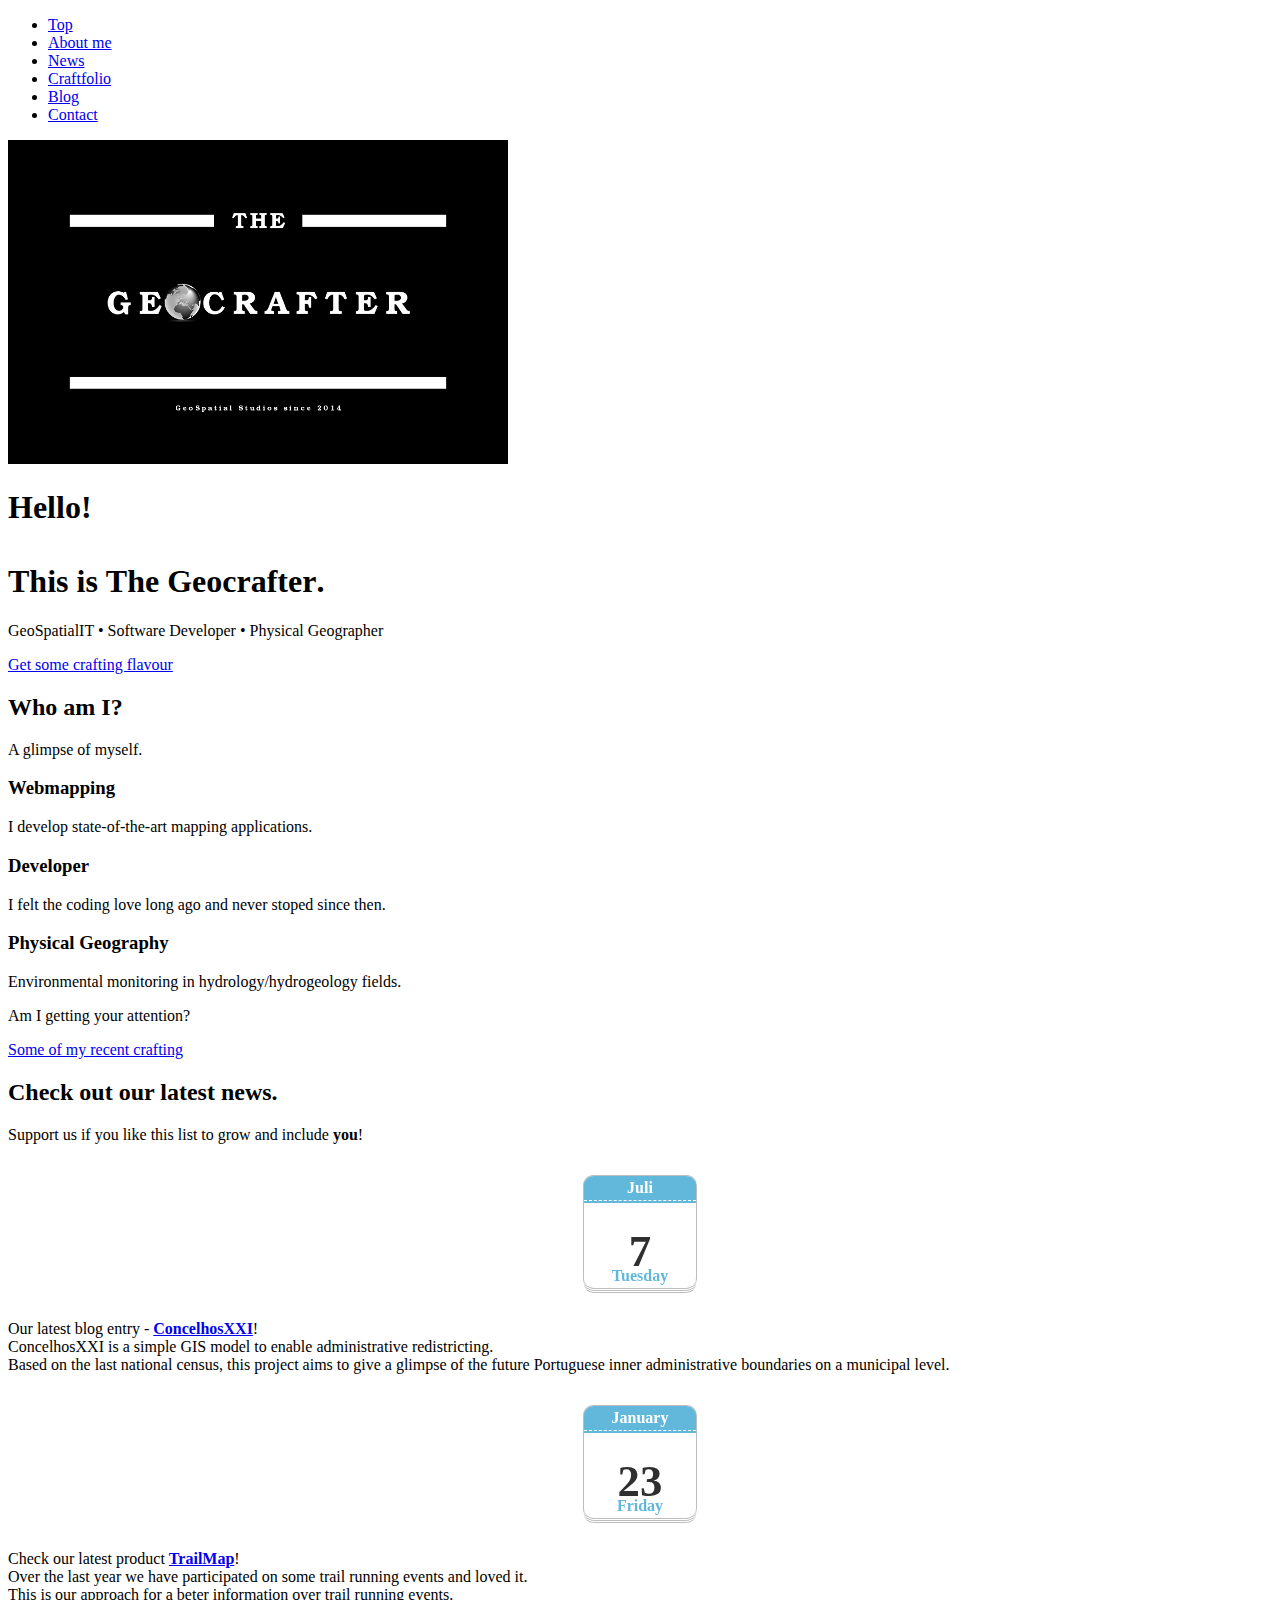
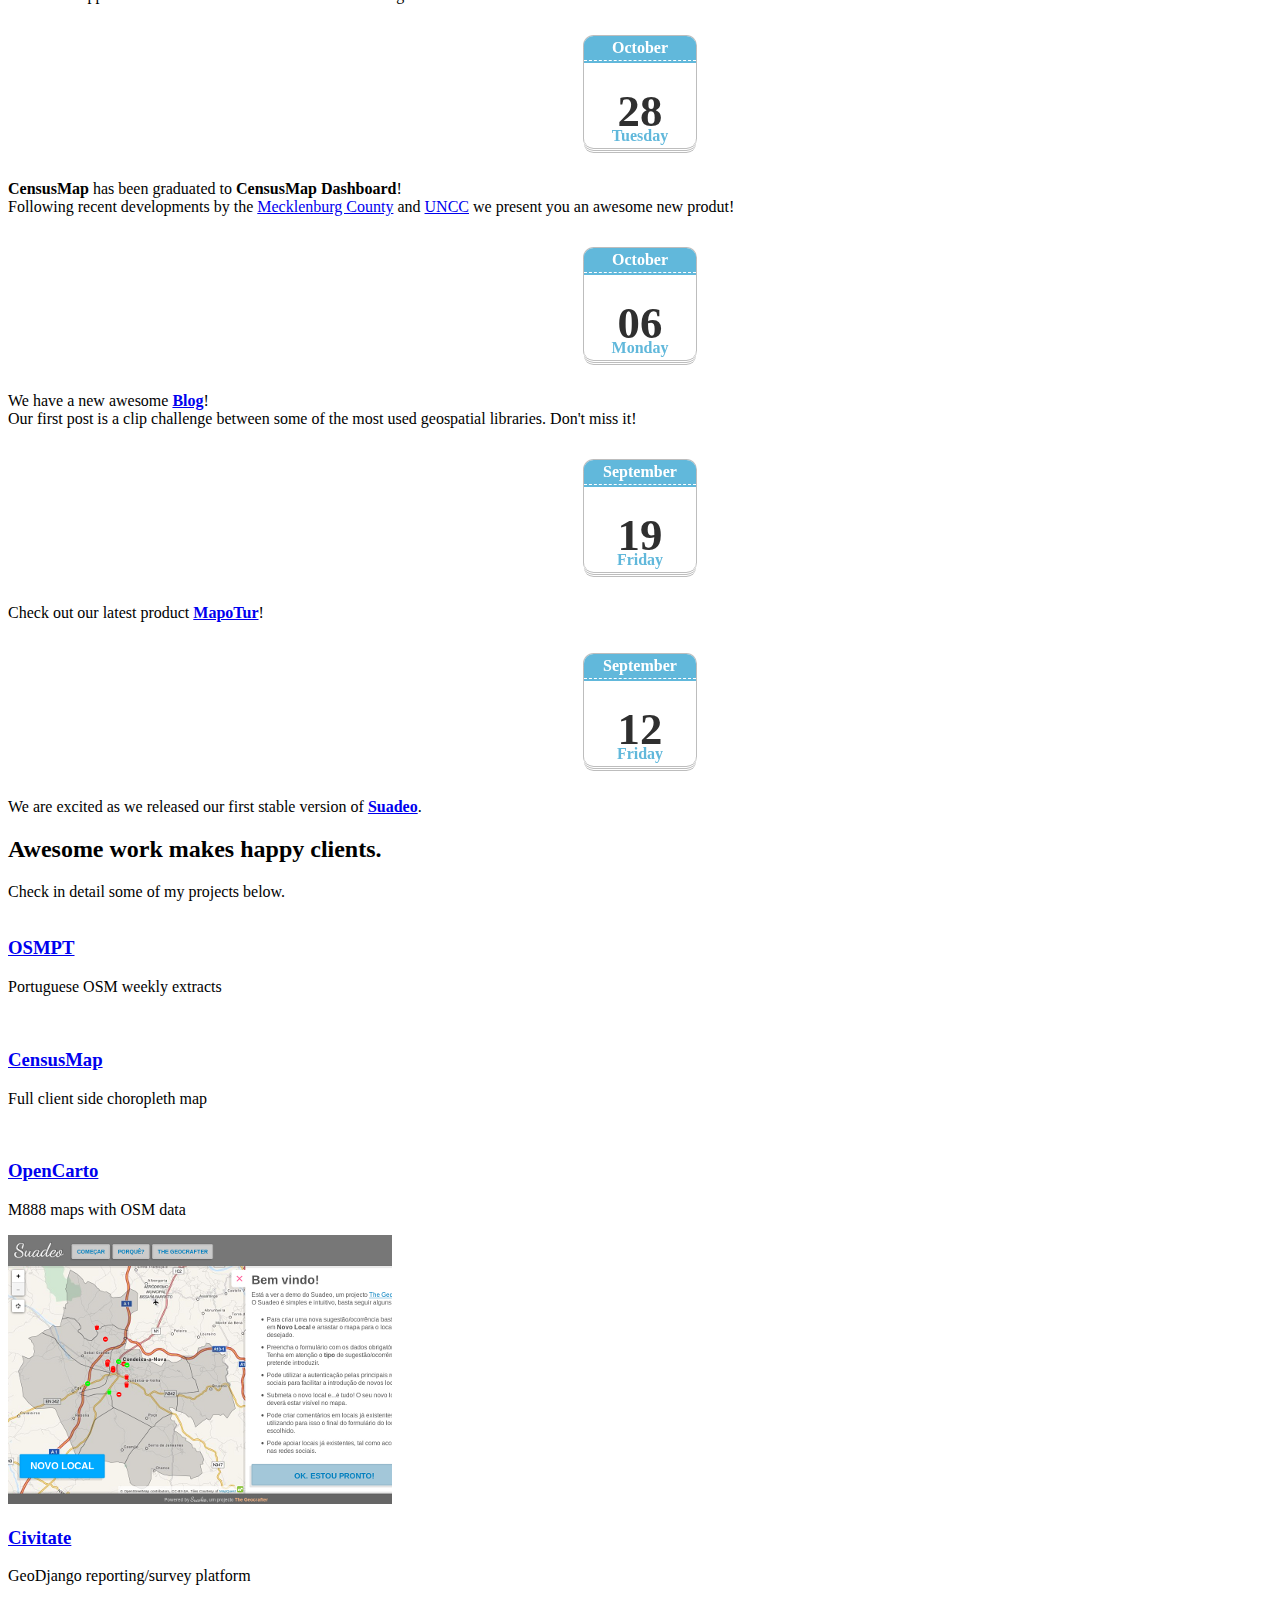
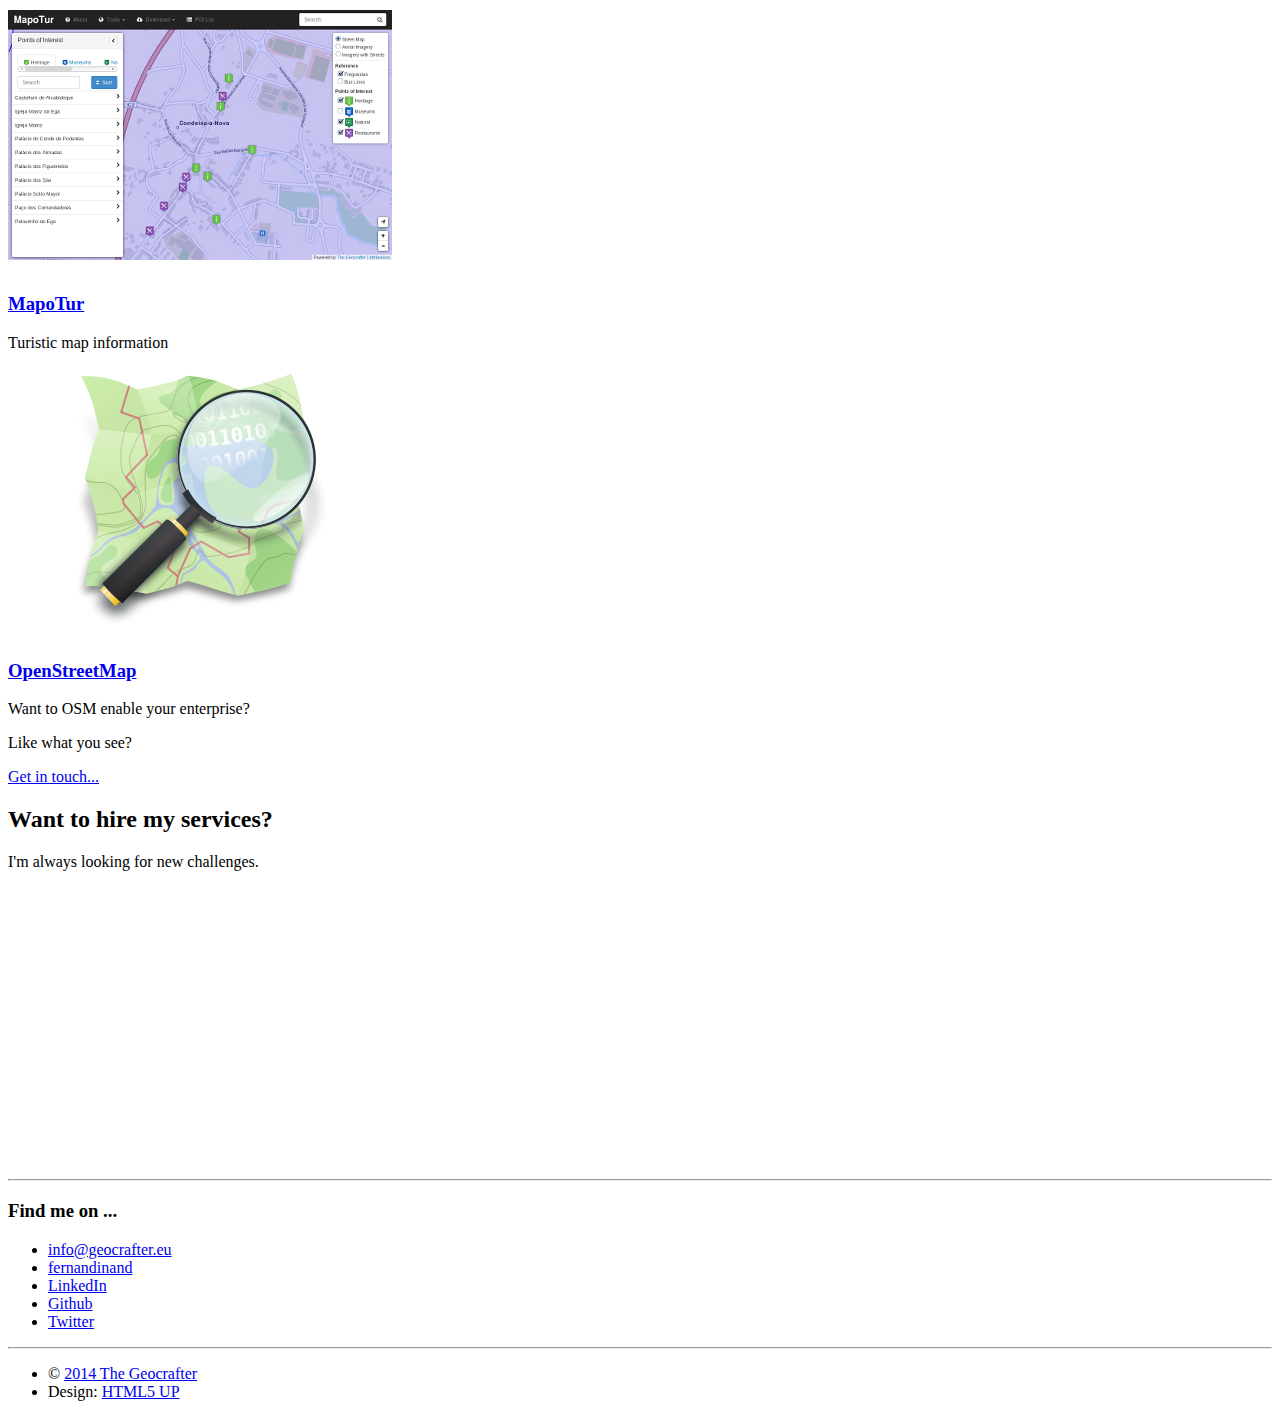
==== index.html @ bf77d204 "Merge pull request #1 from thegeocrafter/develop" ====
<!DOCTYPE HTML>
<!--
	Miniport 2.5 by HTML5 UP
	html5up.net | @n33co
	Free for personal and commercial use under the CCA 3.0 license (html5up.net/license)
-->
<html>
	<head>
		<title>The Geocrafter || Crafting since 2014</title>
		<meta http-equiv="content-type" content="text/html; charset=utf-8" />
		<meta name="description" content="" />
		<meta name="keywords" content="" />
		<link href="http://fonts.googleapis.com/css?family=Open+Sans:300,600,700" rel="stylesheet" />
		<script src="js/analytics.js"></script>
		<script src="js/jquery.min.js"></script>
		<script src="js/config.js"></script>
		<script src="js/skel.min.js"></script>
		<noscript>
			<link rel="stylesheet" href="css/skel-noscript.css" />
			<link rel="stylesheet" href="css/style.css" />
			<link rel="stylesheet" href="css/style-desktop.css" />			
		</noscript>
		<link rel="stylesheet" href="css/calendar.css" />
		<!-- Leaflet -->
		<link rel="stylesheet" href="http://cdn.leafletjs.com/leaflet-0.7/leaflet.css"/>
		<script src="http://cdn.leafletjs.com/leaflet-0.7/leaflet.js"></script>
		<script type="text/javascript" src="js/map.js"></script>
		<!--[if lte IE 9]><link rel="stylesheet" href="css/ie9.css" /><![endif]-->
		<!--[if lte IE 8]><script src="js/html5shiv.js"></script><link rel="stylesheet" href="css/ie8.css" /><![endif]-->
		<!--[if lte IE 7]><link rel="stylesheet" href="css/ie7.css" /><![endif]-->

	</head>
	<body>

		<!-- Nav -->
			<nav id="nav">
				<ul class="container">
					<li><a href="#top">Top</a></li>
					<li><a href="#work">About me</a></li>
					<li><a href="#news">News</a></li>
					<li><a href="#portfolio">Craftfolio</a></li>
					<li><a href="http://thegeocrafter.url.ph/blog/" target="_blank">Blog</a></li>
					<li><a href="#contact">Contact</a></li>
				</ul>
			</nav>

		<!-- Home -->
			<div class="wrapper wrapper-style1 wrapper-first">
				<article class="container" id="top">
					<div class="row">
						<div class="4u">
							<span class="me image image-full"><img src="images/logo_bkg.png" alt="" /></span>
						</div>
						<div class="8u">
							<header>
								<h1>Hello!<br /><br /> This is <strong>The Geocrafter</strong>.</h1>
							</header>
							<p>GeoSpatialIT &bull; Software Developer &bull; Physical Geographer </p>
							<a href="#work" class="button button-big">Get some crafting flavour</a>
						</div>
					</div>
				</article>
			</div>

		<!-- Work -->
			<div class="wrapper wrapper-style2">
				<article id="work">
					<header>
						<h2>Who am I?</h2>
						<span>A glimpse of myself.</span>
					</header>
					<div class="container">
						<div class="row">
							<div class="4u">
								<section class="box box-style1">
									<span class="fa featured fa-map-marker"></span>
									<h3>Webmapping</h3>
									<p>I develop state-of-the-art mapping applications.</p>
								</section>
							</div>
							<div class="4u">
								<section class="box box-style1">
									<span class="fa featured fa-cog fa-spin"></span>
									<h3>Developer</h3>
									<p>I felt the coding love long ago and never stoped since then.</p>
								</section>
							</div>
							<div class="4u">
								<section class="box box-style1">
									<span class="fa featured fa-globe"></span>
									<h3>Physical Geography</h3>
									<p>Environmental monitoring in hydrology/hydrogeology fields.</p>
								</section>
							</div>
						</div>
					</div>
					<footer>
						<p>Am I getting your attention?</p>
						<a href="#portfolio" class="button button-big">Some of my recent crafting</a>
					</footer>
				</article>
			</div>

		<!-- News -->
			<div class="wrapper wrapper-style2">
				<article id="news">
					<header>
						<h2>Check out our latest news.</h2>
						<span>Support us if you like this list to grow and include <b>you</b>!</span>
					</header>
					<div class="container">
						<div class="row">
							<div class="12u">							
								<span>
									<time datetime="2015-07-07" class="icon">
									  <em>Tuesday</em>
									  <strong>Juli</strong>
									  <span>7</span>
									</time>
								Our latest blog entry -  <a href="http://thegeocrafter.url.ph/blog/tools/concelhosxxi-administrative-redistricting-in-portugal/"><b>ConcelhosXXI</b></a>!</br>
								ConcelhosXXI is a simple GIS model to enable administrative redistricting.</br>Based on the last national census, this project aims to give a glimpse of the future Portuguese inner administrative boundaries on a municipal level.
								</span>
							</div>
						</div>
						<div class="row">
							<div class="12u">							
								<span>
									<time datetime="2015-01-23" class="icon">
									  <em>Friday</em>
									  <strong>January</strong>
									  <span>23</span>
									</time>
								Check our latest product <a href="http://thegeocrafter.url.ph/trailMap/"><b>TrailMap</b></a>!</br>
								Over the last year we have participated on some trail running events and loved it.</br>This is our approach for a beter information over trail running events.
								</span>
							</div>
						</div>
						<div class="row">
							<div class="12u">							
								<span>
									<time datetime="2014-10-29" class="icon">
									  <em>Tuesday</em>
									  <strong>October</strong>
									  <span>28</span>
									</time>
								<b>CensusMap</b> has been graduated to <b>CensusMap Dashboard</b>!</br>
								Following recent developments by the <a href="http://charmeck.org/mecklenburg/county/Pages/Default.aspx">Mecklenburg County</a> and <a href="http://www.uncc.edu/">UNCC</a> we present you an awesome new produt!
								</span>
							</div>
						</div>
						<div class="row">
							<div class="12u">							
								<span>
									<time datetime="2014-10-06" class="icon">
									  <em>Monday</em>
									  <strong>October</strong>
									  <span>06</span>
									</time>
								We have a new awesome <a href="http://thegeocrafter.url.ph/blog/" target="_blank"> <b>Blog</b></a>! </br>
								Our first post is a clip challenge between some of the most used geospatial libraries. Don't miss it!
								</span>
							</div>
						</div>
						<div class="row">
							<div class="12u">							
								<span>
									<time datetime="2014-09-19" class="icon">
									  <em>Friday</em>
									  <strong>September</strong>
									  <span>19</span>
									</time>
								Check out our latest product <a href="http://thegeocrafter.github.io/mapotur.html" target="_blank"> <b>MapoTur</b></a>!
								</span>
							</div>
						</div>
						<div class="row">
							<div class="12u">							
								<span>
									<time datetime="2014-09-12" class="icon">
									  <em>Friday</em>
									  <strong>September</strong>
									  <span>12</span>
									</time>
								We are excited as we released our first stable version of <a href="#portfolio"><b>Suadeo</b></a>.
								</span>
							</div>
						</div>						
					</div>
				</article>
			</div>

		<!-- Portfolio -->
			<div class="wrapper wrapper-style3">
				<article id="portfolio">
					<header>
						<h2>Awesome work makes happy clients.</h2>
						<span>Check in detail some of my projects below.</span>
					</header>
					<div class="container">
						<div class="row">
							<div class="12u">
							</div>
						</div>
						<div class="row">
							<div class="4u">
								<article class="box box-style2">
									<a href="http://thegeocrafter.github.io/osmpt.html" class="image image-full" target='_blank'><img src="images/osmpt.png" alt="" /></a>
									<h3><a href="http://thegeocrafter.github.io/osmpt.html">OSMPT</a></h3>
									<p>Portuguese OSM weekly extracts</p>
								</article>
							</div>
							<div class="4u">
								<article class="box box-style2">
									<a href="http://thegeocrafter.github.io/censusmap.html" target='_blank' class="image image-full"><img src="images/censusmap.png" alt="" /></a>
									<h3><a href="http://thegeocrafter.github.io/censusmap.html">CensusMap</a></h3>
									<p>Full client side choropleth map</p>
								</article>
							</div>
							<div class="4u">
								<article class="box box-style2">
									<a href="http://thegeocrafter.github.io/opencarto.html" target='_blank' class="image image-full"><img src="images/opencarto.png" alt="" /></a>
									<h3><a href="http://thegeocrafter.github.io/opencarto.html">OpenCarto</a></h3>
									<p>M888 maps with OSM data</p>
								</article>
							</div>
						</div>
						<div class="row">
							<div class="4u">
								<article class="box box-style2">
									<a href="http://thegeocrafter.github.io/civitate.html" target='_blank' class="image image-full"><img src="images/suadeo.png" alt="" /></a>
									<h3><a href="http://thegeocrafter.github.io/civitate.html">Civitate</a></h3>
									<p>GeoDjango reporting/survey platform</p>
								</article>
							</div>
							<!--div class="4u">
								<article class="box box-style2">
									<a href="#contact" class="image image-full"><img src="images/consultant.png" alt="" /></a>
									<h3><a href="#contact">Consultant</a></h3>
									<p>Open-Source GeoSpatialIT</p>
								</article>
							</div-->
							<div class="4u">
								<article class="box box-style2">
									<a href="http://thegeocrafter.github.io/mapotur.html" class="image image-full"><img src="images/mapotur.png" alt="" /></a>
									<h3><a href="http://thegeocrafter.github.io/mapotur.html">MapoTur</a></h3>
									<p>Turistic map information</p>
								</article>
							</div>
							<div class="4u">
								<article class="box box-style2">
									<a href="#contact" class="image image-full"><img src="images/osm.png" alt="" /></a>
									<h3><a href="#contact">OpenStreetMap</a></h3>
									<p>Want to OSM enable your enterprise?</p>
								</article>
							</div>
						</div>
					</div>
					<footer>
						<p>Like what you see?</p>
						<a href="#contact" class="button button-big">Get in touch...</a>
					</footer>
				</article>
			</div>

		<!-- Contact -->
			<div class="wrapper wrapper-style4">
				<article id="contact" class="container small">
					<header>
						<h2>Want to hire my services?</h2>
						<span>I'm always looking for new challenges.</span>
					</header>
					<div>
						<div class="row">
							<div class="12u">
								<div id="map" class="map leaflet-container leaflet-fade-anim wrapper wrapper-style3" style="height: 300px; position: relative;" tabindex="0"></div>
							</div>
						</div>
						<div class="row">
							<div class="12u">
								<hr />
								<h3>Find me on ...</h3>
								<ul class="social">
									<li class="gmail"><a href="mailto:info@geocrafter.eu" class="fa fa-envelope"><span>info@geocrafter.eu</span></a></li>
									<li class="skype"><a href="skype:fernandinand?call" class="fa fa-skype"><span>fernandinand</span></a></li>
									<li class="linkedin"><a href="http://pt.linkedin.com/in/thegeocrafter" class="fa fa-linkedin"><span>LinkedIn</span></a></li>
									<li class="github"><a href="http://github.com/thegeocrafter" class="fa fa-github"><span>Github</span></a></li>
									<li class="twitter"><a href="https://twitter.com/GeocrafterThe" class="fa fa-twitter"><span>Twitter</span></a></li>
								</ul>
								<hr />
							</div>
						</div>
					</div>
					<footer>
						<ul id="copyright">
							<li>&copy; <a href="http://thegeocrafter.github.io/">2014 The Geocrafter</a></li>
							<li>Design: <a href="http://html5up.net/">HTML5 UP</a></li>
						</ul>
					</footer>
				</article>
			</div>
			
	</body>
</html>
---- css/style.css ----
@charset 'UTF-8';

@font-face{font-family:'FontAwesome';src:url('font/fontawesome-webfont.eot?v=4.0.1');src:url('font/fontawesome-webfont.eot?#iefix&v=4.0.1') format('embedded-opentype'),url('font/fontawesome-webfont.woff?v=4.0.1') format('woff'),url('font/fontawesome-webfont.ttf?v=4.0.1') format('truetype'),url('font/fontawesome-webfont.svg?v=4.0.1#fontawesomeregular') format('svg');font-weight:normal;font-style:normal}
@font-face{font-family: 'Archeologicaps';src:url('font/Archeologicaps.ttf') format('truetype');font-weight: bold; font-style: bold;}

/*
	Miniport 2.5 by HTML5 UP
	html5up.net | @n33co
	Free for personal and commercial use under the CCA 3.0 license (html5up.net/license)
*/

/*********************************************************************************/
/* Basic                                                                         */
/*********************************************************************************/

	*
	{
		-moz-box-sizing: border-box;
		-webkit-box-sizing: border-box;
		-o-box-sizing: border-box;
		-ms-box-sizing: border-box;
		box-sizing: border-box;
	}

	body, input, textarea
	{
		font-family: 'Open Sans', sans-serif;
		line-height: 1.85em;
		color: #888;
		font-weight: 300;
	}

	a
	{
		color: #3B95C6;
		text-decoration: underline;
		-moz-transition: color .2s ease-in-out;
		-webkit-transition: color .2s ease-in-out;
		-o-transition: color .2s ease-in-out;
		-ms-transition: color .2s ease-in-out;
		transition: color .2s ease-in-out;
	}
	
		a:hover
		{
			color: #1B75A6 !important;
		}

		a img
		{
			border: 0;
		}

	strong, b
	{
		font-weight: 600;
		color: #3e3e3e;
	}
	
	h1, h2, h3, h4, h5, h6
	{
		color: #3e3e3e;
	}
	
		h1 a, h2 a, h3 a, h4 a, h5 a, h6 a
		{
			text-decoration: none;
			color: inherit;
		}
	
	h2, h3, h4, h5, h6
	{
		font-weight: 700;
	}
	
	h1
	{
		font-weight: 300;
	}
	
		h1 strong
		{
			font-weight: 700;
		}
	
	em, i
	{
		font-style: italic;
	}
	
	form
	{
	}
	
		form input,
		form select,
		form textarea
		{
			-webkit-appearance: none;
		}

		form input[type=text],
		form input[type=password],
		form select,
		form textarea
		{
			border: 0;
			padding: 0.75em;
			font-size: 1em;
			border-radius: 8px;
			background: #282828;
			color: #bbb;
			box-shadow: inset 0px 2px 5px 0px rgba(0,0,0,0.05), 0px 1px 0px 0px rgba(255,255,255,0.025);
			width: 100%;
			-moz-transition: background .2s ease-in-out, box-shadow .2s ease-in-out;
			-webkit-transition: background .2s ease-in-out, box-shadow .2s ease-in-out;
			-o-transition: background .2s ease-in-out, box-shadow .2s ease-in-out;
			-ms-transition: background .2s ease-in-out, box-shadow .2s ease-in-out;
			transition: background .2s ease-in-out, box-shadow .2s ease-in-out;
		}

		form input[type=text]:focus,
		form input[type=password]:focus,
		form select:focus,
		form textarea:focus
		{
			background: #252525;
			box-shadow: inset 0px 2px 5px 0px rgba(0,0,0,0.05), 0px 1px 0px 0px rgba(255,255,255,0.025), inset 0px 0px 2px 1px #74CAEE;
		}

		form textarea
		{
			height: 15em;
		}
		
		form .formerize-placeholder
		{
			color: #555 !important;
		}

		form ::-webkit-input-placeholder
		{
			color: #555 !important;
		}

		form :-moz-placeholder
		{
			color: #555 !important;
		}

		form ::-moz-placeholder
		{
			color: #555 !important;
		}

		form :-ms-input-placeholder
		{
			color: #555 !important;
		}

		form ::-moz-focus-inner
		{
			border: 0;
		}

	br.clear
	{
		clear: both;
	}

	hr
	{
		border: 0;
		border-top: solid 1px rgba(0,0,0,0.5);
		box-shadow: 0px 1px 0px 0px rgba(255,255,255,0.1);
		height: 1px;
		margin: 3em 0 4em 0;
	}
	
	p, ul, ol, dl, table
	{
		margin-bottom: 2em;
	}
	
	section,
	article
	{
		margin-bottom: 3em;
	}
	
	section > :last-child,
	article > :last-child
	{
		margin-bottom: 0;
	}

	section:last-child,
	article:last-child
	{
		margin-bottom: 0;
	}

	.image
	{
		display: inline-block;
	}
	
		.image img
		{
			display: block;
			width: 100%;
		}

	.image-full
	{
		display: block;
		width: 100%;
		margin: 0 0 2em 0;
	}
	
	.image-left
	{
		float: left;
		margin: 0 2em 2em 0;
	}
	
	.image-centered
	{
		display: block;
		margin: 0 0 2em 0;
	}

		.image-centered img
		{
			margin: 0 auto;
			width: auto;
		}
	
	.button
	{
		position: relative;
		display: inline-block;
		color: #fff;
		text-decoration: none;
		font-weight: 700;
		border: 0;
		outline: 0;
		cursor: pointer;
		border-radius: 8px;
		text-shadow: -1px -1px 0.5px rgba(0,0,0,0.5);
		overflow: hidden;
		background: #61b8db;
		background-image: -moz-linear-gradient(top, rgba(97,184,219,0), rgba(48,141,196,1));
		background-image: -webkit-linear-gradient(top, rgba(97,184,219,0), rgba(48,141,196,1));
		background-image: -o-linear-gradient(top, rgba(97,184,219,0), rgba(48,141,196,1));
		background-image: -ms-linear-gradient(top, rgba(97,184,219,0), rgba(48,141,196,1));
		background-image: linear-gradient(top, rgba(97,184,219,0), rgba(48,141,196,1));
		box-shadow: inset 0px 0px 0px 1px #135c86, inset 0px 2px 1px 0px rgba(255,255,255,0.75);
		-moz-transition: background-color .2s ease-in-out;
		-webkit-transition: background-color .2s ease-in-out;
		-o-transition: background-color .2s ease-in-out;
		-ms-transition: background-color .2s ease-in-out;
		transition: background-color .2s ease-in-out;
	}

		.button:before
		{
			content: '';
			display: block;
			position: absolute;
			left: 0;
			top: 0;
			width: 100%;
			height: 100%;
			background: url('images/bg.png');
		}

		.button:hover
		{
			background-color: #76cdf0;
			color: #fff !important;
		}
		
		.button:active
		{
			background-image: -moz-linear-gradient(top, rgba(48,141,196,1), rgba(77,164,199,0));
			background-image: -webkit-linear-gradient(top, rgba(48,141,196,1), rgba(77,164,199,0));
			background-image: -o-linear-gradient(top, rgba(48,141,196,1), rgba(77,164,199,0));
			background-image: -ms-linear-gradient(top, rgba(48,141,196,1), rgba(77,164,199,0));
			background-image: linear-gradient(top, rgba(48,141,196,1), rgba(77,164,199,0));
			box-shadow: inset 0px 0px 0px 1px #135c86, inset 0px -2px 1px 0px rgba(255,255,255,0.75);
			top: 1px;
		}
	
		.button-alt
		{
			background-color: #393939;
			background-image: -moz-linear-gradient(top, rgba(50,50,50,0), rgba(45,45,45,1));
			background-image: -webkit-linear-gradient(top, rgba(50,50,50,0), rgba(45,45,45,1));
			background-image: -o-linear-gradient(top, rgba(50,50,50,0), rgba(45,45,45,1));
			background-image: -ms-linear-gradient(top, rgba(50,50,50,0), rgba(45,45,45,1));
			background-image: linear-gradient(top, rgba(50,50,50,0), rgba(45,45,45,1));
			box-shadow: inset 0px 0px 0px 1px #242424, inset 0px 2px 1px 0px rgba(255,255,255,0.2);
		}

			.button-alt:hover
			{
				background-color: #444;
			}
			
			.button-alt:active
			{
				background-image: -moz-linear-gradient(top, rgba(45,45,45,1), rgba(50,50,50,0));
				background-image: -webkit-linear-gradient(top, rgba(45,45,45,1), rgba(50,50,50,0));
				background-image: -o-linear-gradient(top, rgba(45,45,45,1), rgba(50,50,50,0));
				background-image: -ms-linear-gradient(top, rgba(45,45,45,1), rgba(50,50,50,0));
				background-image: linear-gradient(top, rgba(45,45,45,1), rgba(50,50,50,0));
				box-shadow: inset 0px 0px 0px 1px #242424, inset 0px -2px 1px 0px rgba(255,255,255,0.2);
			}
	
		.button-big
		{
		}

	ul.social
	{
		cursor: default;
		margin: 0;
	}
	
		ul.social li
		{
			position: relative;
			display: inline-block;
			margin: 0.25em;
			top: 0;
			border-radius: 6px;
			overflow: hidden;
			background: #444;
			background-image: -moz-linear-gradient(top, rgba(0,0,0,0), rgba(0,0,0,0.2));
			background-image: -webkit-linear-gradient(top, rgba(0,0,0,0), rgba(0,0,0,0.2));
			background-image: -o-linear-gradient(top, rgba(0,0,0,0), rgba(0,0,0,0.2));
			background-image: -ms-linear-gradient(top, rgba(0,0,0,0), rgba(0,0,0,0.2));
			background-image: linear-gradient(top, rgba(0,0,0,0), rgba(0,0,0,0.2));
			-moz-transition: background-color .2s ease-in-out, top .2s ease-in-out;
			-webkit-transition: background-color .2s ease-in-out, top .2s ease-in-out;
			-o-transition: background-color .2s ease-in-out, top .2s ease-in-out;
			-ms-transition: background-color .2s ease-in-out, top .2s ease-in-out;
			transition: background-color .2s ease-in-out, top .2s ease-in-out;
			box-shadow: inset 0px 0px 0px 1px #282828, inset 0px 2px 1px 0px rgba(255,255,255,0.1);
		}

			ul.social li:before
			{
				content: '';
				display: block;
				position: absolute;
				left: 0;
				top: 0;
				width: 100%;
				height: 100%;
				background: url('images/bg.png');
			}

			ul.social li.twitter:hover				{ background-color: #2DAAE4; }
			ul.social li.facebook:hover				{ background-color: #3C5A98; }
			ul.social li.dribbble:hover				{ background-color: #C4376B; }
			ul.social li.linkedin:hover				{ background-color: #006599; }
			ul.social li.tumblr:hover				{ background-color: #51718A; }
			ul.social li.googleplus:hover			{ background-color: #DA2713; }
			ul.social li.github:hover				{ background-color: #FAFAFA; }
			ul.social li.rss:hover					{ background-color: #F2600B; }
			ul.social li.instagram:hover			{ background-color: #E0D7C8; }
			ul.social li.foursquare:hover			{ background-color: #39A3D4; }
			ul.social li.skype:hover				{ background-color: #10BEF1; }
			ul.social li.soundcloud:hover			{ background-color: #FE5419; }
			ul.social li.gmail:hover				{ background-color: #DA2713; }
			ul.social li.youtube:hover				{ background-color: #BF2E25; }
			ul.social li.blogger:hover				{ background-color: #FF6501; }
			ul.social li.flickr:hover				{ background-color: #0062DB; }
			ul.social li.vimeo:hover				{ background-color: #4C8AB0; }

			ul.social li:hover
			{
				top: -5px;
			}

			ul.social li:active
			{
				top: 0;
			}

			ul.social li a
			{
				display: block;
				position: relative;
				width: 48px;
				height: 48px;
				outline: 0;
				color: #2E2E2E !important;
				line-height: 48px;
				font-size: 24px;
				text-shadow: 1px 1px 0px rgba(255,255,255,0.1);
			}
			
			ul.social li a span
			{
				display: block;
				text-indent: -9999px;
			}
			
	.box
	{
		background: #fff;
		box-shadow: inset 0px 0px 0px 1px rgba(0,0,0,0.15), 0px 2px 3px 0px rgba(0,0,0,0.1);
		text-align: center;
	}

		.box .image-full
		{
			position: relative;
		}

/*********************************************************************************/
/* Icons                                                                         */
/* Powered by Font Awesome by Dave Gandy | http://fontawesome.io                 */
/* Licensed under the SIL OFL 1.1 (font), MIT (CSS)                              */
/*********************************************************************************/

	.fa
	{
		text-decoration: none;
	}

		.fa.solo
		{
		}
		
			.fa.solo span
			{
				display: none;
			}

		.fa.featured
		{
			font-size: 5em;
			color: #EA8A95;
			display: block;
			margin: 0 0 0.25em 0;
			cursor: default;
		}

		.fa:before
		{
			display:inline-block;
			font-family: FontAwesome;
			font-size: 1.25em;
			text-decoration: none;
			font-style: normal;
			font-weight: normal;
			line-height: 1;
			-webkit-font-smoothing:antialiased;
			-moz-osx-font-smoothing:grayscale;
		}

		.fa-lg{font-size:1.3333333333333333em;line-height:.75em;vertical-align:-15%}
		.fa-2x{font-size:2em}
		.fa-3x{font-size:3em}
		.fa-4x{font-size:4em}
		.fa-5x{font-size:5em}
		.fa-fw{width:1.2857142857142858em;text-align:center}
		.fa-ul{padding-left:0;margin-left:2.142857142857143em;list-style-type:none}.fa-ul>li{position:relative}
		.fa-li{position:absolute;left:-2.142857142857143em;width:2.142857142857143em;top:.14285714285714285em;text-align:center}.fa-li.fa-lg{left:-1.8571428571428572em}
		.fa-border{padding:.2em .25em .15em;border:solid .08em #eee;border-radius:.1em}
		.pull-right{float:right}
		.pull-left{float:left}
		.fa.pull-left{margin-right:.3em}
		.fa.pull-right{margin-left:.3em}
		.fa-spin{-webkit-animation:spin 2s infinite linear;-moz-animation:spin 2s infinite linear;-o-animation:spin 2s infinite linear;animation:spin 2s infinite linear}
		@-moz-keyframes spin{0%{-moz-transform:rotate(0deg)} 100%{-moz-transform:rotate(359deg)}}@-webkit-keyframes spin{0%{-webkit-transform:rotate(0deg)} 100%{-webkit-transform:rotate(359deg)}}@-o-keyframes spin{0%{-o-transform:rotate(0deg)} 100%{-o-transform:rotate(359deg)}}@-ms-keyframes spin{0%{-ms-transform:rotate(0deg)} 100%{-ms-transform:rotate(359deg)}}@keyframes spin{0%{transform:rotate(0deg)} 100%{transform:rotate(359deg)}}.fa-rotate-90{filter:progid:DXImageTransform.Microsoft.BasicImage(rotation=1);-webkit-transform:rotate(90deg);-moz-transform:rotate(90deg);-ms-transform:rotate(90deg);-o-transform:rotate(90deg);transform:rotate(90deg)}
		.fa-rotate-180{filter:progid:DXImageTransform.Microsoft.BasicImage(rotation=2);-webkit-transform:rotate(180deg);-moz-transform:rotate(180deg);-ms-transform:rotate(180deg);-o-transform:rotate(180deg);transform:rotate(180deg)}
		.fa-rotate-270{filter:progid:DXImageTransform.Microsoft.BasicImage(rotation=3);-webkit-transform:rotate(270deg);-moz-transform:rotate(270deg);-ms-transform:rotate(270deg);-o-transform:rotate(270deg);transform:rotate(270deg)}
		.fa-flip-horizontal{filter:progid:DXImageTransform.Microsoft.BasicImage(rotation=0, mirror=1);-webkit-transform:scale(-1, 1);-moz-transform:scale(-1, 1);-ms-transform:scale(-1, 1);-o-transform:scale(-1, 1);transform:scale(-1, 1)}
		.fa-flip-vertical{filter:progid:DXImageTransform.Microsoft.BasicImage(rotation=2, mirror=1);-webkit-transform:scale(1, -1);-moz-transform:scale(1, -1);-ms-transform:scale(1, -1);-o-transform:scale(1, -1);transform:scale(1, -1)}
		.fa-stack{position:relative;display:inline-block;width:2em;height:2em;line-height:2em;vertical-align:middle}
		.fa-stack-1x,.fa-stack-2x{position:absolute;left:0;width:100%;text-align:center}
		.fa-stack-1x{line-height:inherit}
		.fa-stack-2x{font-size:2em}
		.fa-inverse{color:#fff}
		.fa-glass:before{content:"\f000"}
		.fa-music:before{content:"\f001"}
		.fa-search:before{content:"\f002"}
		.fa-envelope-o:before{content:"\f003"}
		.fa-heart:before{content:"\f004"}
		.fa-star:before{content:"\f005"}
		.fa-star-o:before{content:"\f006"}
		.fa-user:before{content:"\f007"}
		.fa-film:before{content:"\f008"}
		.fa-th-large:before{content:"\f009"}
		.fa-th:before{content:"\f00a"}
		.fa-th-list:before{content:"\f00b"}
		.fa-check:before{content:"\f00c"}
		.fa-times:before{content:"\f00d"}
		.fa-search-plus:before{content:"\f00e"}
		.fa-search-minus:before{content:"\f010"}
		.fa-power-off:before{content:"\f011"}
		.fa-signal:before{content:"\f012"}
		.fa-gear:before,.fa-cog:before{content:"\f013"}
		.fa-trash-o:before{content:"\f014"}
		.fa-home:before{content:"\f015"}
		.fa-file-o:before{content:"\f016"}
		.fa-clock-o:before{content:"\f017"}
		.fa-road:before{content:"\f018"}
		.fa-download:before{content:"\f019"}
		.fa-arrow-circle-o-down:before{content:"\f01a"}
		.fa-arrow-circle-o-up:before{content:"\f01b"}
		.fa-inbox:before{content:"\f01c"}
		.fa-play-circle-o:before{content:"\f01d"}
		.fa-rotate-right:before,.fa-repeat:before{content:"\f01e"}
		.fa-refresh:before{content:"\f021"}
		.fa-list-alt:before{content:"\f022"}
		.fa-lock:before{content:"\f023"}
		.fa-flag:before{content:"\f024"}
		.fa-headphones:before{content:"\f025"}
		.fa-volume-off:before{content:"\f026"}
		.fa-volume-down:before{content:"\f027"}
		.fa-volume-up:before{content:"\f028"}
		.fa-qrcode:before{content:"\f029"}
		.fa-barcode:before{content:"\f02a"}
		.fa-tag:before{content:"\f02b"}
		.fa-tags:before{content:"\f02c"}
		.fa-book:before{content:"\f02d"}
		.fa-bookmark:before{content:"\f02e"}
		.fa-print:before{content:"\f02f"}
		.fa-camera:before{content:"\f030"}
		.fa-font:before{content:"\f031"}
		.fa-bold:before{content:"\f032"}
		.fa-italic:before{content:"\f033"}
		.fa-text-height:before{content:"\f034"}
		.fa-text-width:before{content:"\f035"}
		.fa-align-left:before{content:"\f036"}
		.fa-align-center:before{content:"\f037"}
		.fa-align-right:before{content:"\f038"}
		.fa-align-justify:before{content:"\f039"}
		.fa-list:before{content:"\f03a"}
		.fa-dedent:before,.fa-outdent:before{content:"\f03b"}
		.fa-indent:before{content:"\f03c"}
		.fa-video-camera:before{content:"\f03d"}
		.fa-picture-o:before{content:"\f03e"}
		.fa-pencil:before{content:"\f040"}
		.fa-map-marker:before{content:"\f041"}
		.fa-adjust:before{content:"\f042"}
		.fa-tint:before{content:"\f043"}
		.fa-edit:before,.fa-pencil-square-o:before{content:"\f044"}
		.fa-share-square-o:before{content:"\f045"}
		.fa-check-square-o:before{content:"\f046"}
		.fa-move:before{content:"\f047"}
		.fa-step-backward:before{content:"\f048"}
		.fa-fast-backward:before{content:"\f049"}
		.fa-backward:before{content:"\f04a"}
		.fa-play:before{content:"\f04b"}
		.fa-pause:before{content:"\f04c"}
		.fa-stop:before{content:"\f04d"}
		.fa-forward:before{content:"\f04e"}
		.fa-fast-forward:before{content:"\f050"}
		.fa-step-forward:before{content:"\f051"}
		.fa-eject:before{content:"\f052"}
		.fa-chevron-left:before{content:"\f053"}
		.fa-chevron-right:before{content:"\f054"}
		.fa-plus-circle:before{content:"\f055"}
		.fa-minus-circle:before{content:"\f056"}
		.fa-times-circle:before{content:"\f057"}
		.fa-check-circle:before{content:"\f058"}
		.fa-question-circle:before{content:"\f059"}
		.fa-info-circle:before{content:"\f05a"}
		.fa-crosshairs:before{content:"\f05b"}
		.fa-times-circle-o:before{content:"\f05c"}
		.fa-check-circle-o:before{content:"\f05d"}
		.fa-ban:before{content:"\f05e"}
		.fa-arrow-left:before{content:"\f060"}
		.fa-arrow-right:before{content:"\f061"}
		.fa-arrow-up:before{content:"\f062"}
		.fa-arrow-down:before{content:"\f063"}
		.fa-mail-forward:before,.fa-share:before{content:"\f064"}
		.fa-resize-full:before{content:"\f065"}
		.fa-resize-small:before{content:"\f066"}
		.fa-plus:before{content:"\f067"}
		.fa-minus:before{content:"\f068"}
		.fa-asterisk:before{content:"\f069"}
		.fa-exclamation-circle:before{content:"\f06a"}
		.fa-gift:before{content:"\f06b"}
		.fa-leaf:before{content:"\f06c"}
		.fa-fire:before{content:"\f06d"}
		.fa-eye:before{content:"\f06e"}
		.fa-eye-slash:before{content:"\f070"}
		.fa-warning:before,.fa-exclamation-triangle:before{content:"\f071"}
		.fa-plane:before{content:"\f072"}
		.fa-calendar:before{content:"\f073"}
		.fa-random:before{content:"\f074"}
		.fa-comment:before{content:"\f075"}
		.fa-magnet:before{content:"\f076"}
		.fa-chevron-up:before{content:"\f077"}
		.fa-chevron-down:before{content:"\f078"}
		.fa-retweet:before{content:"\f079"}
		.fa-shopping-cart:before{content:"\f07a"}
		.fa-folder:before{content:"\f07b"}
		.fa-folder-open:before{content:"\f07c"}
		.fa-resize-vertical:before{content:"\f07d"}
		.fa-resize-horizontal:before{content:"\f07e"}
		.fa-bar-chart-o:before{content:"\f080"}
		.fa-twitter-square:before{content:"\f081"}
		.fa-facebook-square:before{content:"\f082"}
		.fa-camera-retro:before{content:"\f083"}
		.fa-key:before{content:"\f084"}
		.fa-gears:before,.fa-cogs:before{content:"\f085"}
		.fa-comments:before{content:"\f086"}
		.fa-thumbs-o-up:before{content:"\f087"}
		.fa-thumbs-o-down:before{content:"\f088"}
		.fa-star-half:before{content:"\f089"}
		.fa-heart-o:before{content:"\f08a"}
		.fa-sign-out:before{content:"\f08b"}
		.fa-linkedin-square:before{content:"\f08c"}
		.fa-thumb-tack:before{content:"\f08d"}
		.fa-external-link:before{content:"\f08e"}
		.fa-sign-in:before{content:"\f090"}
		.fa-trophy:before{content:"\f091"}
		.fa-github-square:before{content:"\f092"}
		.fa-upload:before{content:"\f093"}
		.fa-lemon-o:before{content:"\f094"}
		.fa-phone:before{content:"\f095"}
		.fa-square-o:before{content:"\f096"}
		.fa-bookmark-o:before{content:"\f097"}
		.fa-phone-square:before{content:"\f098"}
		.fa-twitter:before{content:"\f099"}
		.fa-facebook:before{content:"\f09a"}
		.fa-github:before{content:"\f09b"}
		.fa-unlock:before{content:"\f09c"}
		.fa-credit-card:before{content:"\f09d"}
		.fa-rss:before{content:"\f09e"}
		.fa-hdd-o:before{content:"\f0a0"}
		.fa-bullhorn:before{content:"\f0a1"}
		.fa-bell:before{content:"\f0f3"}
		.fa-certificate:before{content:"\f0a3"}
		.fa-hand-o-right:before{content:"\f0a4"}
		.fa-hand-o-left:before{content:"\f0a5"}
		.fa-hand-o-up:before{content:"\f0a6"}
		.fa-hand-o-down:before{content:"\f0a7"}
		.fa-arrow-circle-left:before{content:"\f0a8"}
		.fa-arrow-circle-right:before{content:"\f0a9"}
		.fa-arrow-circle-up:before{content:"\f0aa"}
		.fa-arrow-circle-down:before{content:"\f0ab"}
		.fa-globe:before{content:"\f0ac"}
		.fa-wrench:before{content:"\f0ad"}
		.fa-tasks:before{content:"\f0ae"}
		.fa-filter:before{content:"\f0b0"}
		.fa-briefcase:before{content:"\f0b1"}
		.fa-fullscreen:before{content:"\f0b2"}
		.fa-group:before{content:"\f0c0"}
		.fa-chain:before,.fa-link:before{content:"\f0c1"}
		.fa-cloud:before{content:"\f0c2"}
		.fa-flask:before{content:"\f0c3"}
		.fa-cut:before,.fa-scissors:before{content:"\f0c4"}
		.fa-copy:before,.fa-files-o:before{content:"\f0c5"}
		.fa-paperclip:before{content:"\f0c6"}
		.fa-save:before,.fa-floppy-o:before{content:"\f0c7"}
		.fa-square:before{content:"\f0c8"}
		.fa-reorder:before{content:"\f0c9"}
		.fa-list-ul:before{content:"\f0ca"}
		.fa-list-ol:before{content:"\f0cb"}
		.fa-strikethrough:before{content:"\f0cc"}
		.fa-underline:before{content:"\f0cd"}
		.fa-table:before{content:"\f0ce"}
		.fa-magic:before{content:"\f0d0"}
		.fa-truck:before{content:"\f0d1"}
		.fa-pinterest:before{content:"\f0d2"}
		.fa-pinterest-square:before{content:"\f0d3"}
		.fa-google-plus-square:before{content:"\f0d4"}
		.fa-google-plus:before{content:"\f0d5"}
		.fa-money:before{content:"\f0d6"}
		.fa-caret-down:before{content:"\f0d7"}
		.fa-caret-up:before{content:"\f0d8"}
		.fa-caret-left:before{content:"\f0d9"}
		.fa-caret-right:before{content:"\f0da"}
		.fa-columns:before{content:"\f0db"}
		.fa-unsorted:before,.fa-sort:before{content:"\f0dc"}
		.fa-sort-down:before,.fa-sort-asc:before{content:"\f0dd"}
		.fa-sort-up:before,.fa-sort-desc:before{content:"\f0de"}
		.fa-envelope:before{content:"\f0e0"}
		.fa-linkedin:before{content:"\f0e1"}
		.fa-rotate-left:before,.fa-undo:before{content:"\f0e2"}
		.fa-legal:before,.fa-gavel:before{content:"\f0e3"}
		.fa-dashboard:before,.fa-tachometer:before{content:"\f0e4"}
		.fa-comment-o:before{content:"\f0e5"}
		.fa-comments-o:before{content:"\f0e6"}
		.fa-flash:before,.fa-bolt:before{content:"\f0e7"}
		.fa-sitemap:before{content:"\f0e8"}
		.fa-umbrella:before{content:"\f0e9"}
		.fa-paste:before,.fa-clipboard:before{content:"\f0ea"}
		.fa-lightbulb-o:before{content:"\f0eb"}
		.fa-exchange:before{content:"\f0ec"}
		.fa-cloud-download:before{content:"\f0ed"}
		.fa-cloud-upload:before{content:"\f0ee"}
		.fa-user-md:before{content:"\f0f0"}
		.fa-stethoscope:before{content:"\f0f1"}
		.fa-suitcase:before{content:"\f0f2"}
		.fa-bell-o:before{content:"\f0a2"}
		.fa-coffee:before{content:"\f0f4"}
		.fa-cutlery:before{content:"\f0f5"}
		.fa-file-text-o:before{content:"\f0f6"}
		.fa-building:before{content:"\f0f7"}
		.fa-hospital:before{content:"\f0f8"}
		.fa-ambulance:before{content:"\f0f9"}
		.fa-medkit:before{content:"\f0fa"}
		.fa-fighter-jet:before{content:"\f0fb"}
		.fa-beer:before{content:"\f0fc"}
		.fa-h-square:before{content:"\f0fd"}
		.fa-plus-square:before{content:"\f0fe"}
		.fa-angle-double-left:before{content:"\f100"}
		.fa-angle-double-right:before{content:"\f101"}
		.fa-angle-double-up:before{content:"\f102"}
		.fa-angle-double-down:before{content:"\f103"}
		.fa-angle-left:before{content:"\f104"}
		.fa-angle-right:before{content:"\f105"}
		.fa-angle-up:before{content:"\f106"}
		.fa-angle-down:before{content:"\f107"}
		.fa-desktop:before{content:"\f108"}
		.fa-laptop:before{content:"\f109"}
		.fa-tablet:before{content:"\f10a"}
		.fa-mobile-phone:before,.fa-mobile:before{content:"\f10b"}
		.fa-circle-o:before{content:"\f10c"}
		.fa-quote-left:before{content:"\f10d"}
		.fa-quote-right:before{content:"\f10e"}
		.fa-spinner:before{content:"\f110"}
		.fa-circle:before{content:"\f111"}
		.fa-mail-reply:before,.fa-reply:before{content:"\f112"}
		.fa-github-alt:before{content:"\f113"}
		.fa-folder-o:before{content:"\f114"}
		.fa-folder-open-o:before{content:"\f115"}
		.fa-expand-o:before{content:"\f116"}
		.fa-collapse-o:before{content:"\f117"}
		.fa-smile-o:before{content:"\f118"}
		.fa-frown-o:before{content:"\f119"}
		.fa-meh-o:before{content:"\f11a"}
		.fa-gamepad:before{content:"\f11b"}
		.fa-keyboard-o:before{content:"\f11c"}
		.fa-flag-o:before{content:"\f11d"}
		.fa-flag-checkered:before{content:"\f11e"}
		.fa-terminal:before{content:"\f120"}
		.fa-code:before{content:"\f121"}
		.fa-reply-all:before{content:"\f122"}
		.fa-mail-reply-all:before{content:"\f122"}
		.fa-star-half-empty:before,.fa-star-half-full:before,.fa-star-half-o:before{content:"\f123"}
		.fa-location-arrow:before{content:"\f124"}
		.fa-crop:before{content:"\f125"}
		.fa-code-fork:before{content:"\f126"}
		.fa-unlink:before,.fa-chain-broken:before{content:"\f127"}
		.fa-question:before{content:"\f128"}
		.fa-info:before{content:"\f129"}
		.fa-exclamation:before{content:"\f12a"}
		.fa-superscript:before{content:"\f12b"}
		.fa-subscript:before{content:"\f12c"}
		.fa-eraser:before{content:"\f12d"}
		.fa-puzzle-piece:before{content:"\f12e"}
		.fa-microphone:before{content:"\f130"}
		.fa-microphone-slash:before{content:"\f131"}
		.fa-shield:before{content:"\f132"}
		.fa-calendar-o:before{content:"\f133"}
		.fa-fire-extinguisher:before{content:"\f134"}
		.fa-rocket:before{content:"\f135"}
		.fa-maxcdn:before{content:"\f136"}
		.fa-chevron-circle-left:before{content:"\f137"}
		.fa-chevron-circle-right:before{content:"\f138"}
		.fa-chevron-circle-up:before{content:"\f139"}
		.fa-chevron-circle-down:before{content:"\f13a"}
		.fa-html5:before{content:"\f13b"}
		.fa-css3:before{content:"\f13c"}
		.fa-anchor:before{content:"\f13d"}
		.fa-unlock-o:before{content:"\f13e"}
		.fa-bullseye:before{content:"\f140"}
		.fa-ellipsis-horizontal:before{content:"\f141"}
		.fa-ellipsis-vertical:before{content:"\f142"}
		.fa-rss-square:before{content:"\f143"}
		.fa-play-circle:before{content:"\f144"}
		.fa-ticket:before{content:"\f145"}
		.fa-minus-square:before{content:"\f146"}
		.fa-minus-square-o:before{content:"\f147"}
		.fa-level-up:before{content:"\f148"}
		.fa-level-down:before{content:"\f149"}
		.fa-check-square:before{content:"\f14a"}
		.fa-pencil-square:before{content:"\f14b"}
		.fa-external-link-square:before{content:"\f14c"}
		.fa-share-square:before{content:"\f14d"}
		.fa-compass:before{content:"\f14e"}
		.fa-toggle-down:before,.fa-caret-square-o-down:before{content:"\f150"}
		.fa-toggle-up:before,.fa-caret-square-o-up:before{content:"\f151"}
		.fa-toggle-right:before,.fa-caret-square-o-right:before{content:"\f152"}
		.fa-euro:before,.fa-eur:before{content:"\f153"}
		.fa-gbp:before{content:"\f154"}
		.fa-dollar:before,.fa-usd:before{content:"\f155"}
		.fa-rupee:before,.fa-inr:before{content:"\f156"}
		.fa-cny:before,.fa-rmb:before,.fa-yen:before,.fa-jpy:before{content:"\f157"}
		.fa-ruble:before,.fa-rouble:before,.fa-rub:before{content:"\f158"}
		.fa-won:before,.fa-krw:before{content:"\f159"}
		.fa-bitcoin:before,.fa-btc:before{content:"\f15a"}
		.fa-file:before{content:"\f15b"}
		.fa-file-text:before{content:"\f15c"}
		.fa-sort-alpha-asc:before{content:"\f15d"}
		.fa-sort-alpha-desc:before{content:"\f15e"}
		.fa-sort-amount-asc:before{content:"\f160"}
		.fa-sort-amount-desc:before{content:"\f161"}
		.fa-sort-numeric-asc:before{content:"\f162"}
		.fa-sort-numeric-desc:before{content:"\f163"}
		.fa-thumbs-up:before{content:"\f164"}
		.fa-thumbs-down:before{content:"\f165"}
		.fa-youtube-square:before{content:"\f166"}
		.fa-youtube:before{content:"\f167"}
		.fa-xing:before{content:"\f168"}
		.fa-xing-square:before{content:"\f169"}
		.fa-youtube-play:before{content:"\f16a"}
		.fa-dropbox:before{content:"\f16b"}
		.fa-stack-overflow:before{content:"\f16c"}
		.fa-instagram:before{content:"\f16d"}
		.fa-flickr:before{content:"\f16e"}
		.fa-adn:before{content:"\f170"}
		.fa-bitbucket:before{content:"\f171"}
		.fa-bitbucket-square:before{content:"\f172"}
		.fa-tumblr:before{content:"\f173"}
		.fa-tumblr-square:before{content:"\f174"}
		.fa-long-arrow-down:before{content:"\f175"}
		.fa-long-arrow-up:before{content:"\f176"}
		.fa-long-arrow-left:before{content:"\f177"}
		.fa-long-arrow-right:before{content:"\f178"}
		.fa-apple:before{content:"\f179"}
		.fa-windows:before{content:"\f17a"}
		.fa-android:before{content:"\f17b"}
		.fa-linux:before{content:"\f17c"}
		.fa-dribbble:before{content:"\f17d"}
		.fa-skype:before{content:"\f17e"}
		.fa-foursquare:before{content:"\f180"}
		.fa-trello:before{content:"\f181"}
		.fa-female:before{content:"\f182"}
		.fa-male:before{content:"\f183"}
		.fa-gittip:before{content:"\f184"}
		.fa-sun-o:before{content:"\f185"}
		.fa-moon-o:before{content:"\f186"}
		.fa-archive:before{content:"\f187"}
		.fa-bug:before{content:"\f188"}
		.fa-vk:before{content:"\f189"}
		.fa-weibo:before{content:"\f18a"}
		.fa-renren:before{content:"\f18b"}
		.fa-pagelines:before{content:"\f18c"}
		.fa-stack-exchange:before{content:"\f18d"}
		.fa-arrow-circle-o-right:before{content:"\f18e"}
		.fa-arrow-circle-o-left:before{content:"\f190"}
		.fa-toggle-left:before,.fa-caret-square-o-left:before{content:"\f191"}
		.fa-dot-circle-o:before{content:"\f192"}
		.fa-wheelchair:before{content:"\f193"}
		.fa-vimeo-square:before{content:"\f194"}
		.fa-turkish-lira:before,.fa-try:before{content:"\f195"}

/*********************************************************************************/
/* Wrappers                                                                      */
/*********************************************************************************/

	.wrapper
	{
		background-image: url('images/bg.png');
		box-shadow: inset 0px 1px 0px 0px rgba(0,0,0,0.05), inset 0px 2px 3px 0px rgba(0,0,0,0.1);
	}

	.wrapper-first
	{
		box-shadow: none;
	}

	.wrapper-style1
	{
		background-image: none;
		background-color: #fff;
	}
	
	.wrapper-style2
	{
		background-color: #fafafa;
		text-shadow: 1px 1px 0px #fff;
	}
	
	.wrapper-style3
	{
		background-color: #f4f4f4;
		text-shadow: 1px 1px 0px #fff;
	}

	.wrapper-style4
	{
		background-color: #303030;
		color: #999;
		text-shadow: -1px -1px 0px #181818;
	}

		.wrapper-style4 h1, 
		.wrapper-style4 h2, 
		.wrapper-style4 h3, 
		.wrapper-style4 h4, 
		.wrapper-style4 h5, 
		.wrapper-style4 h6
		{
			color: #fff;
		}
		
/*********************************************************************************/
/* Nav                                                                           */
/*********************************************************************************/

	#nav
	{
		background-color: #282828;
		text-align: center;
		position: fixed;
		left: 0;
		top: 0;
		width: 100%;
		z-index: 10000;
		cursor: default;
	}
	
		#nav ul
		{
			margin-bottom: 0;
		}
	
		#nav li
		{
			display: inline-block;
		}
		
		#nav a
		{
			position: relative;
			display: block;
			color: #fff;
			text-decoration: none;
			outline: 0;
		}
		
			#nav a:hover
			{
				color: #fff !important;
			}
			
			#nav a.active:before
			{
				content: '';
				display: block;
				position: absolute;
				bottom: -0.6em;
				left: 50%;
				margin-left: -0.75em;
				border-left: solid 0.75em transparent;
				border-right: solid 0.75em transparent;
				border-top: solid 0.6em #282828;
			}
			
/*********************************************************************************/
/* Articles                                                                      */
/*********************************************************************************/

	#top
	{
	}

		#top .me
		{
			border-radius: 50%;
			overflow: hidden;
		}

		#top p
		{
		}
	
			#top p a
			{
				color: inherit;
			}

/*********************************************************************************/
/* Copyright                                                                     */
/*********************************************************************************/

	#copyright
	{
		color: #666;
	}
	
		#copyright a
		{
			color: inherit;

			-moz-transition: color .2s ease-in-out;
			-webkit-transition: color .2s ease-in-out;
			-o-transition: color .2s ease-in-out;
			-ms-transition: color .2s ease-in-out;
			transition: color .2s ease-in-out;
		}
		
		#copyright a:hover
		{
			color: #777;
		}
---- css/calendar.css ----
time.icon
{
  font-size: 1em; /* change icon size */
  display: block;
  position: relative;
  width: 7em;
  height: 7em;
  background-color: #fff;
  margin: 2em auto;
  border-radius: 0.6em;
  box-shadow: 0 1px 0 #bdbdbd, 0 2px 0 #fff, 0 3px 0 #bdbdbd, 0 4px 0 #fff, 0 5px 0 #bdbdbd, 0 0 0 1px #bdbdbd;
  overflow: hidden;
  -webkit-backface-visibility: hidden;
  -webkit-transform: rotate(0deg) skewY(0deg);
  -webkit-transform-origin: 50% 10%;
  transform-origin: 50% 10%;
}

time.icon *
{
  display: block;
  width: 100%;
  font-size: 1em;
  font-weight: bold;
  font-style: normal;
  text-align: center;
}

time.icon strong
{
  position: absolute;
  top: 0;
  padding: 0.2em 0;
  color: #fff;
  background-color: #61b8db;
  border-bottom: 1px dashed #ffffff;
  box-shadow: 0 2px 0 #61b8db;
}

time.icon em
{
  position: absolute;
  bottom: 0.2em;
  color: #61b8db;
}

time.icon span
{
  width: 100%;
  font-size: 2.8em;
  /*letter-spacing: -0.05em;*/
  padding-top: 1.1em;
  color: #2f2f2f;
}

time.icon:hover, time.icon:focus
{
  -webkit-animation: swing 0.6s ease-out;
  animation: swing 0.6s ease-out;
}

@-webkit-keyframes swing {
  0%   { -webkit-transform: rotate(0deg)  skewY(0deg); }
  20%  { -webkit-transform: rotate(12deg) skewY(4deg); }
  60%  { -webkit-transform: rotate(-9deg) skewY(-3deg); }
  80%  { -webkit-transform: rotate(6deg)  skewY(-2deg); }
  100% { -webkit-transform: rotate(0deg)  skewY(0deg); }
}

@keyframes swing {
  0%   { transform: rotate(0deg)  skewY(0deg); }
  20%  { transform: rotate(12deg) skewY(4deg); }
  60%  { transform: rotate(-9deg) skewY(-3deg); }
  80%  { transform: rotate(6deg)  skewY(-2deg); }
  100% { transform: rotate(0deg)  skewY(0deg); }
}
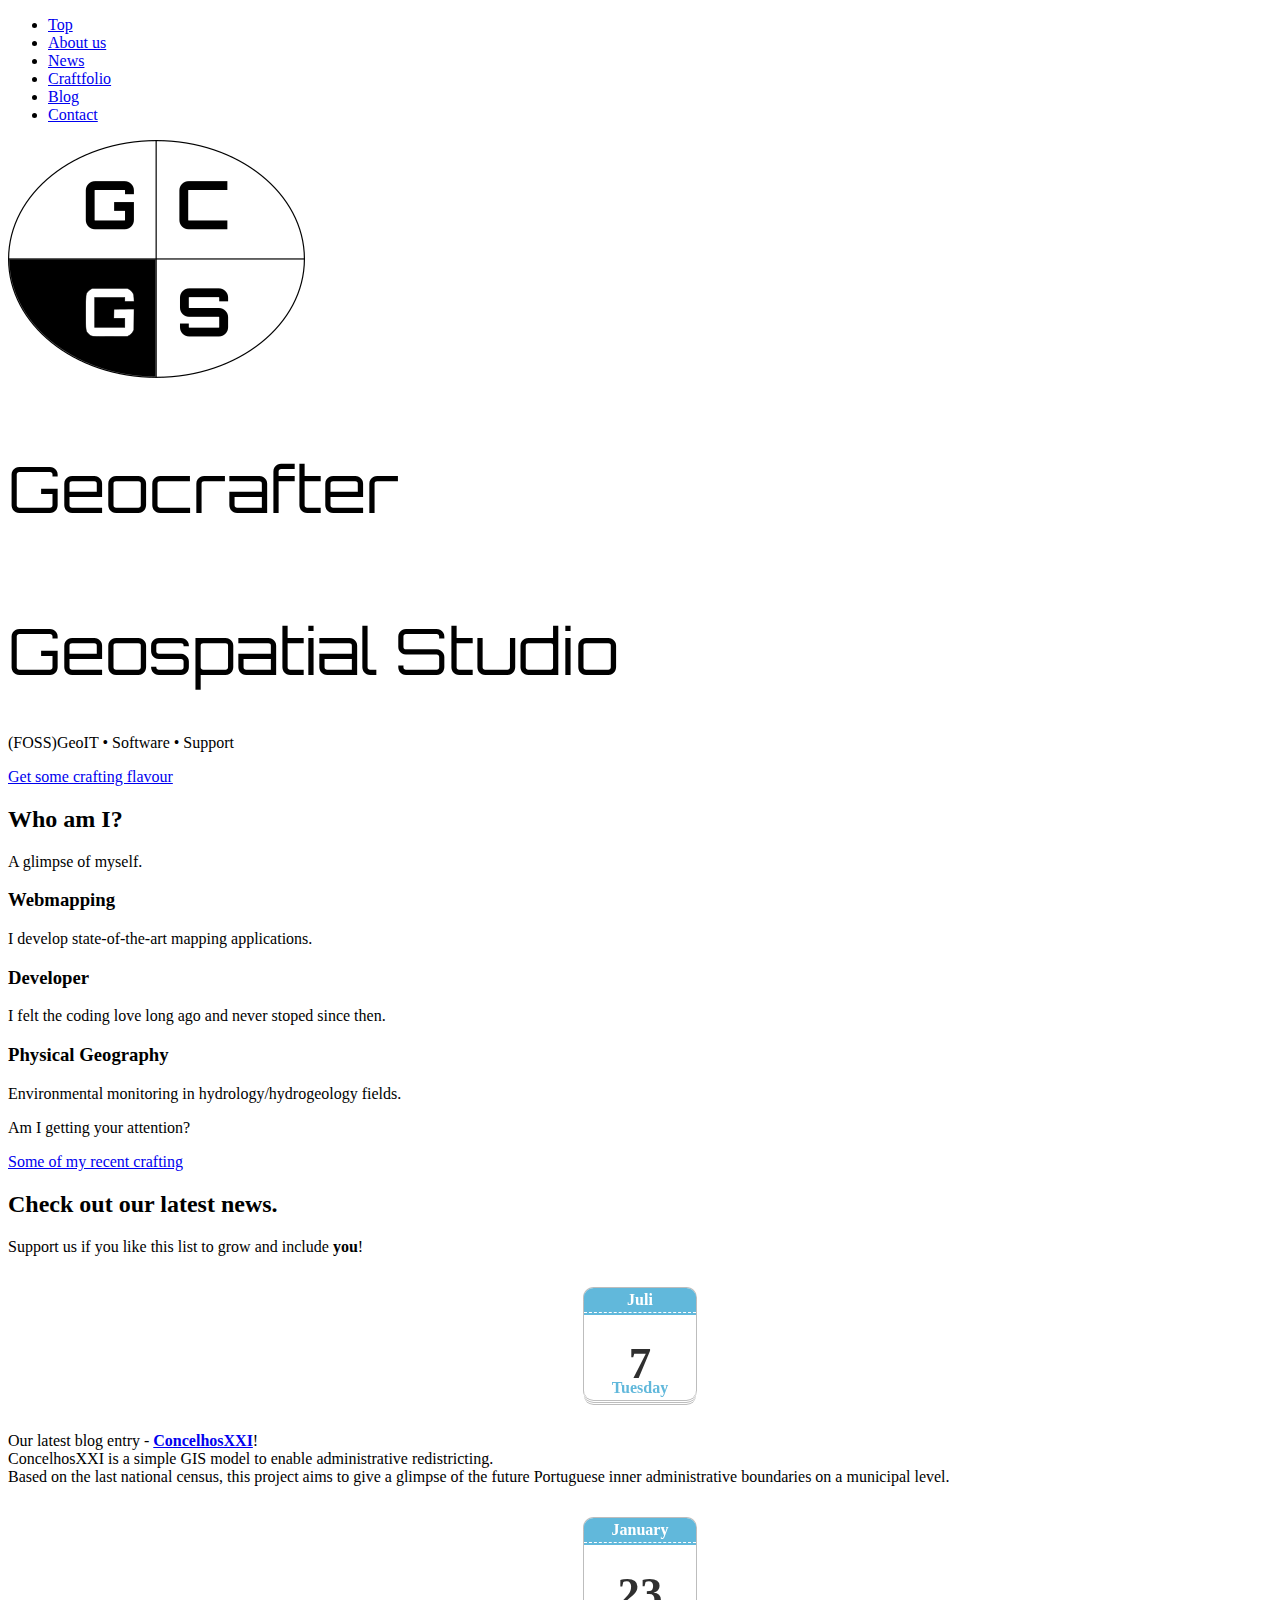
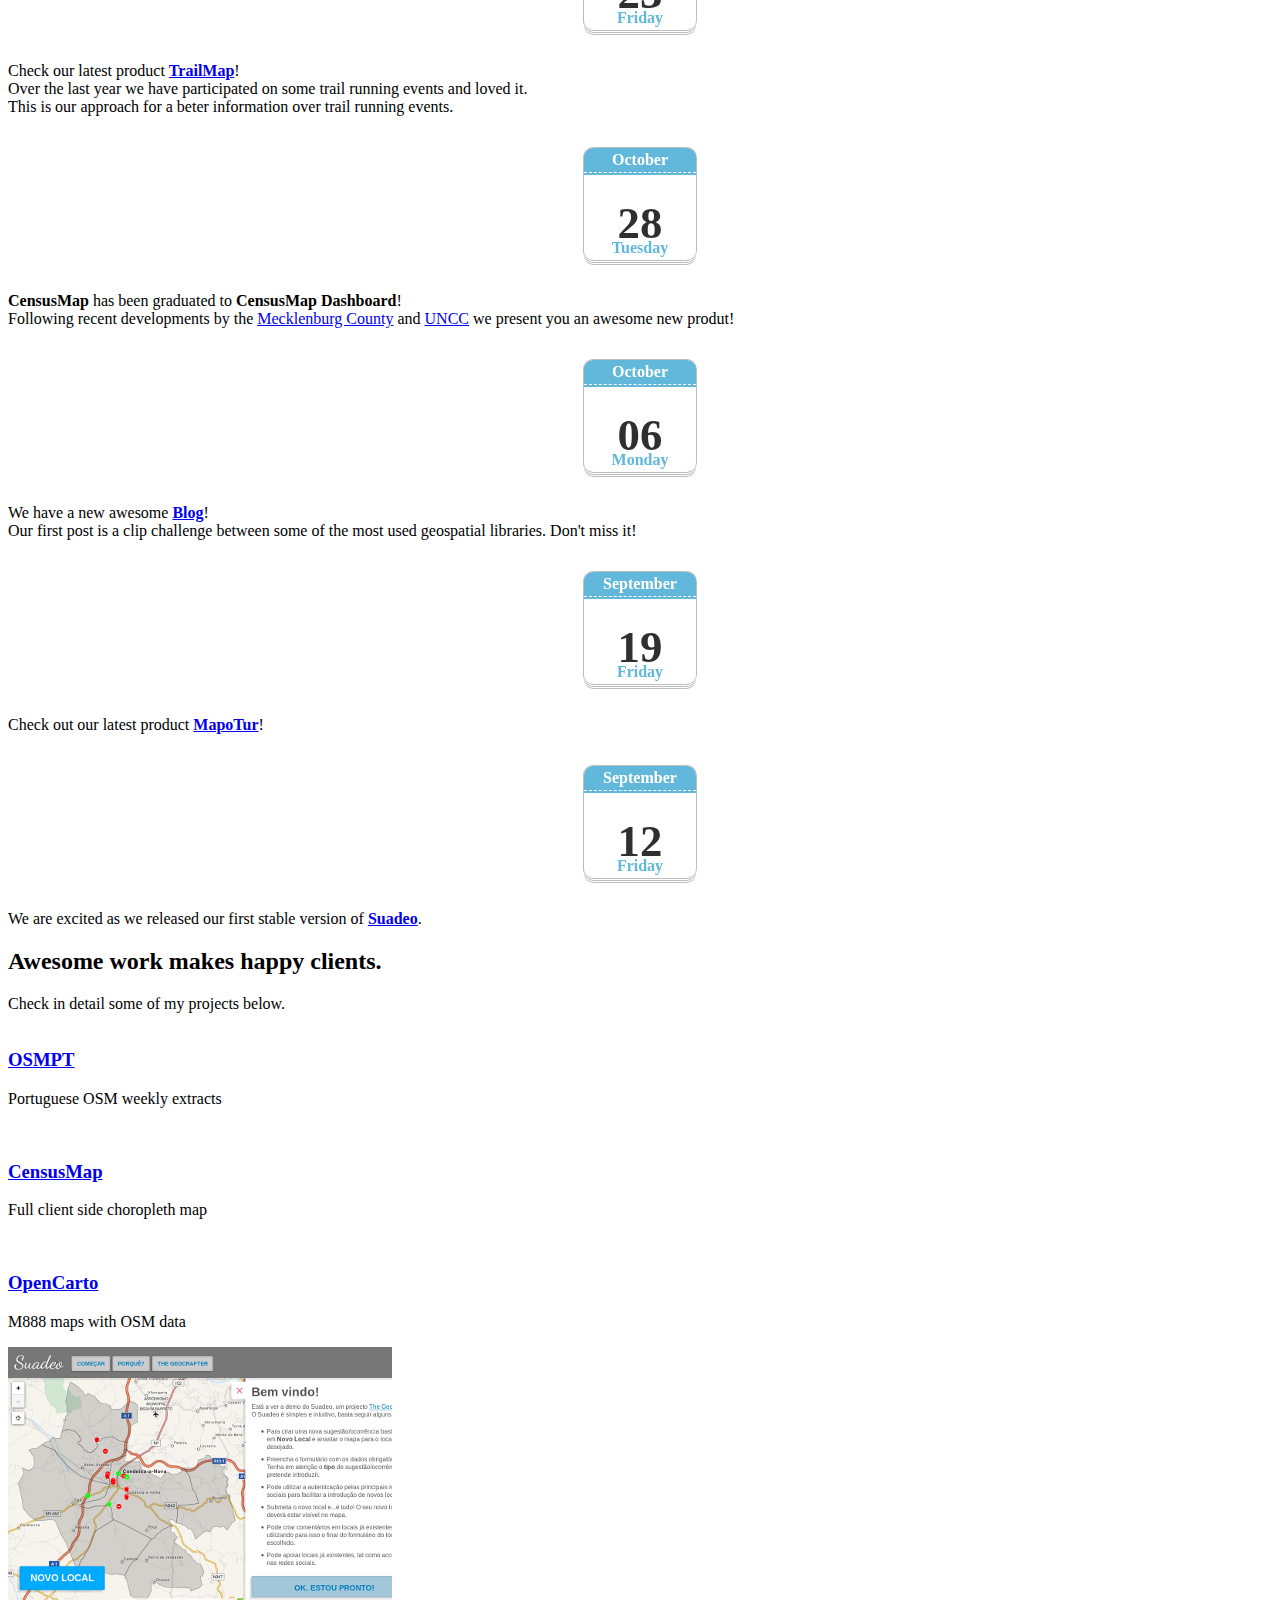
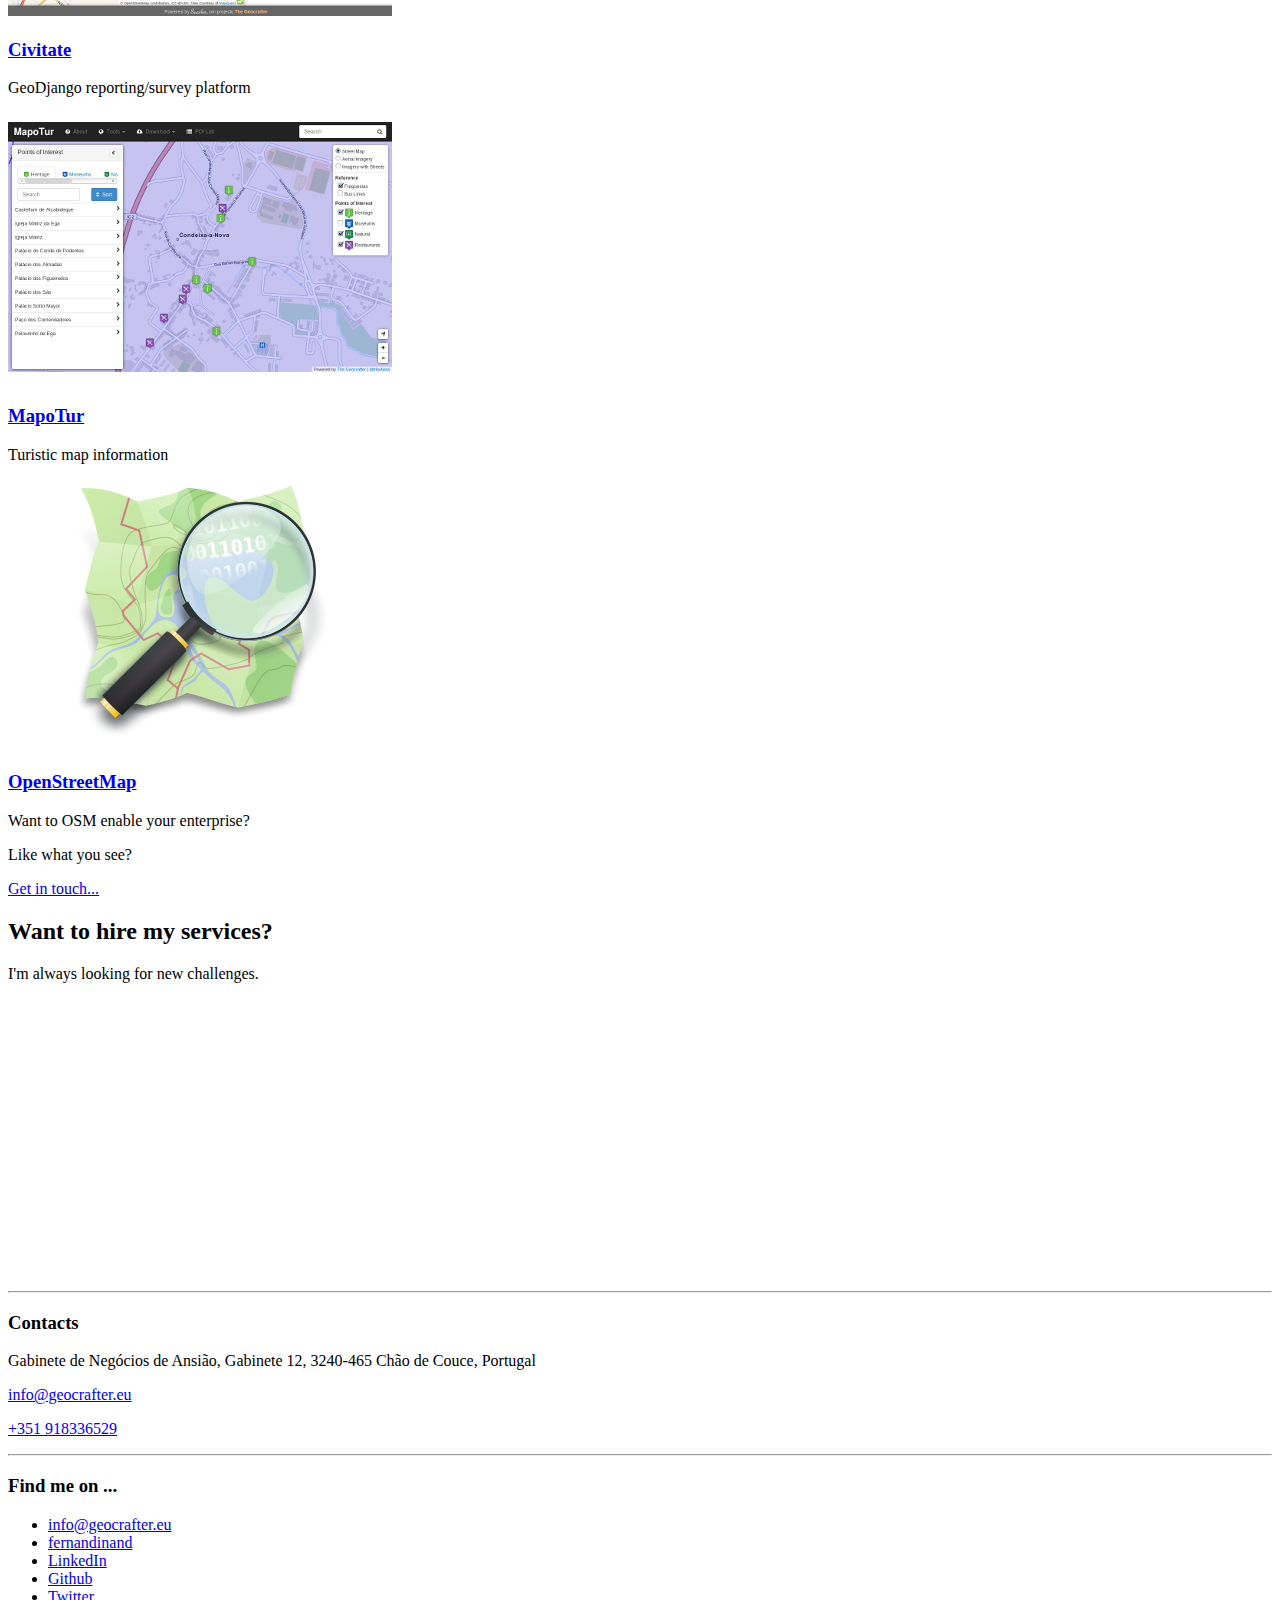
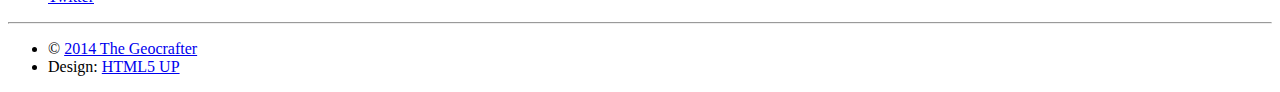
==== commit 5e6e33a3: "Re-use old website, while working on the new one..." ====
--- a/index.html
+++ b/index.html
@@ -1,303 +1,319 @@
-<!DOCTYPE HTML>
-<!--
-	Miniport 2.5 by HTML5 UP
-	html5up.net | @n33co
-	Free for personal and commercial use under the CCA 3.0 license (html5up.net/license)
--->
-<html>
-	<head>
-		<title>The Geocrafter || Crafting since 2014</title>
-		<meta http-equiv="content-type" content="text/html; charset=utf-8" />
-		<meta name="description" content="" />
-		<meta name="keywords" content="" />
-		<link href="http://fonts.googleapis.com/css?family=Open+Sans:300,600,700" rel="stylesheet" />
-		<script src="js/analytics.js"></script>
-		<script src="js/jquery.min.js"></script>
-		<script src="js/config.js"></script>
-		<script src="js/skel.min.js"></script>
-		<noscript>
-			<link rel="stylesheet" href="css/skel-noscript.css" />
-			<link rel="stylesheet" href="css/style.css" />
-			<link rel="stylesheet" href="css/style-desktop.css" />			
-		</noscript>
-		<link rel="stylesheet" href="css/calendar.css" />
-		<!-- Leaflet -->
-		<link rel="stylesheet" href="http://cdn.leafletjs.com/leaflet-0.7/leaflet.css"/>
-		<script src="http://cdn.leafletjs.com/leaflet-0.7/leaflet.js"></script>
-		<script type="text/javascript" src="js/map.js"></script>
-		<!--[if lte IE 9]><link rel="stylesheet" href="css/ie9.css" /><![endif]-->
-		<!--[if lte IE 8]><script src="js/html5shiv.js"></script><link rel="stylesheet" href="css/ie8.css" /><![endif]-->
-		<!--[if lte IE 7]><link rel="stylesheet" href="css/ie7.css" /><![endif]-->
-
-	</head>
-	<body>
-
-		<!-- Nav -->
-			<nav id="nav">
-				<ul class="container">
-					<li><a href="#top">Top</a></li>
-					<li><a href="#work">About me</a></li>
-					<li><a href="#news">News</a></li>
-					<li><a href="#portfolio">Craftfolio</a></li>
-					<li><a href="http://thegeocrafter.url.ph/blog/" target="_blank">Blog</a></li>
-					<li><a href="#contact">Contact</a></li>
-				</ul>
-			</nav>
-
-		<!-- Home -->
-			<div class="wrapper wrapper-style1 wrapper-first">
-				<article class="container" id="top">
-					<div class="row">
-						<div class="4u">
-							<span class="me image image-full"><img src="images/logo_bkg.png" alt="" /></span>
-						</div>
-						<div class="8u">
-							<header>
-								<h1>Hello!<br /><br /> This is <strong>The Geocrafter</strong>.</h1>
-							</header>
-							<p>GeoSpatialIT &bull; Software Developer &bull; Physical Geographer </p>
-							<a href="#work" class="button button-big">Get some crafting flavour</a>
-						</div>
-					</div>
-				</article>
-			</div>
-
-		<!-- Work -->
-			<div class="wrapper wrapper-style2">
-				<article id="work">
-					<header>
-						<h2>Who am I?</h2>
-						<span>A glimpse of myself.</span>
-					</header>
-					<div class="container">
-						<div class="row">
-							<div class="4u">
-								<section class="box box-style1">
-									<span class="fa featured fa-map-marker"></span>
-									<h3>Webmapping</h3>
-									<p>I develop state-of-the-art mapping applications.</p>
-								</section>
-							</div>
-							<div class="4u">
-								<section class="box box-style1">
-									<span class="fa featured fa-cog fa-spin"></span>
-									<h3>Developer</h3>
-									<p>I felt the coding love long ago and never stoped since then.</p>
-								</section>
-							</div>
-							<div class="4u">
-								<section class="box box-style1">
-									<span class="fa featured fa-globe"></span>
-									<h3>Physical Geography</h3>
-									<p>Environmental monitoring in hydrology/hydrogeology fields.</p>
-								</section>
-							</div>
-						</div>
-					</div>
-					<footer>
-						<p>Am I getting your attention?</p>
-						<a href="#portfolio" class="button button-big">Some of my recent crafting</a>
-					</footer>
-				</article>
-			</div>
-
-		<!-- News -->
-			<div class="wrapper wrapper-style2">
-				<article id="news">
-					<header>
-						<h2>Check out our latest news.</h2>
-						<span>Support us if you like this list to grow and include <b>you</b>!</span>
-					</header>
-					<div class="container">
-						<div class="row">
-							<div class="12u">							
-								<span>
-									<time datetime="2015-07-07" class="icon">
-									  <em>Tuesday</em>
-									  <strong>Juli</strong>
-									  <span>7</span>
-									</time>
-								Our latest blog entry -  <a href="http://thegeocrafter.url.ph/blog/tools/concelhosxxi-administrative-redistricting-in-portugal/"><b>ConcelhosXXI</b></a>!</br>
-								ConcelhosXXI is a simple GIS model to enable administrative redistricting.</br>Based on the last national census, this project aims to give a glimpse of the future Portuguese inner administrative boundaries on a municipal level.
-								</span>
-							</div>
-						</div>
-						<div class="row">
-							<div class="12u">							
-								<span>
-									<time datetime="2015-01-23" class="icon">
-									  <em>Friday</em>
-									  <strong>January</strong>
-									  <span>23</span>
-									</time>
-								Check our latest product <a href="http://thegeocrafter.url.ph/trailMap/"><b>TrailMap</b></a>!</br>
-								Over the last year we have participated on some trail running events and loved it.</br>This is our approach for a beter information over trail running events.
-								</span>
-							</div>
-						</div>
-						<div class="row">
-							<div class="12u">							
-								<span>
-									<time datetime="2014-10-29" class="icon">
-									  <em>Tuesday</em>
-									  <strong>October</strong>
-									  <span>28</span>
-									</time>
-								<b>CensusMap</b> has been graduated to <b>CensusMap Dashboard</b>!</br>
-								Following recent developments by the <a href="http://charmeck.org/mecklenburg/county/Pages/Default.aspx">Mecklenburg County</a> and <a href="http://www.uncc.edu/">UNCC</a> we present you an awesome new produt!
-								</span>
-							</div>
-						</div>
-						<div class="row">
-							<div class="12u">							
-								<span>
-									<time datetime="2014-10-06" class="icon">
-									  <em>Monday</em>
-									  <strong>October</strong>
-									  <span>06</span>
-									</time>
-								We have a new awesome <a href="http://thegeocrafter.url.ph/blog/" target="_blank"> <b>Blog</b></a>! </br>
-								Our first post is a clip challenge between some of the most used geospatial libraries. Don't miss it!
-								</span>
-							</div>
-						</div>
-						<div class="row">
-							<div class="12u">							
-								<span>
-									<time datetime="2014-09-19" class="icon">
-									  <em>Friday</em>
-									  <strong>September</strong>
-									  <span>19</span>
-									</time>
-								Check out our latest product <a href="http://thegeocrafter.github.io/mapotur.html" target="_blank"> <b>MapoTur</b></a>!
-								</span>
-							</div>
-						</div>
-						<div class="row">
-							<div class="12u">							
-								<span>
-									<time datetime="2014-09-12" class="icon">
-									  <em>Friday</em>
-									  <strong>September</strong>
-									  <span>12</span>
-									</time>
-								We are excited as we released our first stable version of <a href="#portfolio"><b>Suadeo</b></a>.
-								</span>
-							</div>
-						</div>						
-					</div>
-				</article>
-			</div>
-
-		<!-- Portfolio -->
-			<div class="wrapper wrapper-style3">
-				<article id="portfolio">
-					<header>
-						<h2>Awesome work makes happy clients.</h2>
-						<span>Check in detail some of my projects below.</span>
-					</header>
-					<div class="container">
-						<div class="row">
-							<div class="12u">
-							</div>
-						</div>
-						<div class="row">
-							<div class="4u">
-								<article class="box box-style2">
-									<a href="http://thegeocrafter.github.io/osmpt.html" class="image image-full" target='_blank'><img src="images/osmpt.png" alt="" /></a>
-									<h3><a href="http://thegeocrafter.github.io/osmpt.html">OSMPT</a></h3>
-									<p>Portuguese OSM weekly extracts</p>
-								</article>
-							</div>
-							<div class="4u">
-								<article class="box box-style2">
-									<a href="http://thegeocrafter.github.io/censusmap.html" target='_blank' class="image image-full"><img src="images/censusmap.png" alt="" /></a>
-									<h3><a href="http://thegeocrafter.github.io/censusmap.html">CensusMap</a></h3>
-									<p>Full client side choropleth map</p>
-								</article>
-							</div>
-							<div class="4u">
-								<article class="box box-style2">
-									<a href="http://thegeocrafter.github.io/opencarto.html" target='_blank' class="image image-full"><img src="images/opencarto.png" alt="" /></a>
-									<h3><a href="http://thegeocrafter.github.io/opencarto.html">OpenCarto</a></h3>
-									<p>M888 maps with OSM data</p>
-								</article>
-							</div>
-						</div>
-						<div class="row">
-							<div class="4u">
-								<article class="box box-style2">
-									<a href="http://thegeocrafter.github.io/civitate.html" target='_blank' class="image image-full"><img src="images/suadeo.png" alt="" /></a>
-									<h3><a href="http://thegeocrafter.github.io/civitate.html">Civitate</a></h3>
-									<p>GeoDjango reporting/survey platform</p>
-								</article>
-							</div>
-							<!--div class="4u">
-								<article class="box box-style2">
-									<a href="#contact" class="image image-full"><img src="images/consultant.png" alt="" /></a>
-									<h3><a href="#contact">Consultant</a></h3>
-									<p>Open-Source GeoSpatialIT</p>
-								</article>
-							</div-->
-							<div class="4u">
-								<article class="box box-style2">
-									<a href="http://thegeocrafter.github.io/mapotur.html" class="image image-full"><img src="images/mapotur.png" alt="" /></a>
-									<h3><a href="http://thegeocrafter.github.io/mapotur.html">MapoTur</a></h3>
-									<p>Turistic map information</p>
-								</article>
-							</div>
-							<div class="4u">
-								<article class="box box-style2">
-									<a href="#contact" class="image image-full"><img src="images/osm.png" alt="" /></a>
-									<h3><a href="#contact">OpenStreetMap</a></h3>
-									<p>Want to OSM enable your enterprise?</p>
-								</article>
-							</div>
-						</div>
-					</div>
-					<footer>
-						<p>Like what you see?</p>
-						<a href="#contact" class="button button-big">Get in touch...</a>
-					</footer>
-				</article>
-			</div>
-
-		<!-- Contact -->
-			<div class="wrapper wrapper-style4">
-				<article id="contact" class="container small">
-					<header>
-						<h2>Want to hire my services?</h2>
-						<span>I'm always looking for new challenges.</span>
-					</header>
-					<div>
-						<div class="row">
-							<div class="12u">
-								<div id="map" class="map leaflet-container leaflet-fade-anim wrapper wrapper-style3" style="height: 300px; position: relative;" tabindex="0"></div>
-							</div>
-						</div>
-						<div class="row">
-							<div class="12u">
-								<hr />
-								<h3>Find me on ...</h3>
-								<ul class="social">
-									<li class="gmail"><a href="mailto:info@geocrafter.eu" class="fa fa-envelope"><span>info@geocrafter.eu</span></a></li>
-									<li class="skype"><a href="skype:fernandinand?call" class="fa fa-skype"><span>fernandinand</span></a></li>
-									<li class="linkedin"><a href="http://pt.linkedin.com/in/thegeocrafter" class="fa fa-linkedin"><span>LinkedIn</span></a></li>
-									<li class="github"><a href="http://github.com/thegeocrafter" class="fa fa-github"><span>Github</span></a></li>
-									<li class="twitter"><a href="https://twitter.com/GeocrafterThe" class="fa fa-twitter"><span>Twitter</span></a></li>
-								</ul>
-								<hr />
-							</div>
-						</div>
-					</div>
-					<footer>
-						<ul id="copyright">
-							<li>&copy; <a href="http://thegeocrafter.github.io/">2014 The Geocrafter</a></li>
-							<li>Design: <a href="http://html5up.net/">HTML5 UP</a></li>
-						</ul>
-					</footer>
-				</article>
-			</div>
-			
-	</body>
-</html>+<!DOCTYPE HTML>
+<!--
+	Miniport 2.5 by HTML5 UP
+	html5up.net | @n33co
+	Free for personal and commercial use under the CCA 3.0 license (html5up.net/license)
+-->
+<html>
+	<head>
+		<title>The Geocrafter || Crafting since 2014</title>
+		<meta http-equiv="content-type" content="text/html; charset=utf-8" />
+		<meta name="description" content="" />
+		<meta name="keywords" content="" />
+		<link href="http://fonts.googleapis.com/css?family=Open+Sans:300,600,700" rel="stylesheet" />
+		<link href="https://fonts.googleapis.com/css?family=Orbitron" rel="stylesheet">
+		<script src="js/analytics.js"></script>
+		<script src="js/jquery.min.js"></script>
+		<script src="js/config.js"></script>
+		<script src="js/skel.min.js"></script>
+		<noscript>
+			<link rel="stylesheet" href="css/skel-noscript.css" />
+			<link rel="stylesheet" href="css/style.css" />
+			<link rel="stylesheet" href="css/style-desktop.css" />
+		</noscript>
+		<link rel="stylesheet" href="css/calendar.css" />
+		<!-- Leaflet -->
+		<link rel="stylesheet" href="http://cdn.leafletjs.com/leaflet-0.7/leaflet.css"/>
+		<script src="http://cdn.leafletjs.com/leaflet-0.7/leaflet.js"></script>
+		<script type="text/javascript" src="js/map.js"></script>
+		<!--[if lte IE 9]><link rel="stylesheet" href="css/ie9.css" /><![endif]-->
+		<!--[if lte IE 8]><script src="js/html5shiv.js"></script><link rel="stylesheet" href="css/ie8.css" /><![endif]-->
+		<!--[if lte IE 7]><link rel="stylesheet" href="css/ie7.css" /><![endif]-->
+		<style>
+			h1   {font-family: 'Orbitron'; font-size: 4em; font-weight: normal;}
+		</style>
+	</head>
+	<body>
+
+		<!-- Nav -->
+			<nav id="nav">
+				<ul class="container">
+					<li><a href="#top">Top</a></li>
+					<li><a href="#work">About us</a></li>
+					<li><a href="#news">News</a></li>
+					<li><a href="#portfolio">Craftfolio</a></li>
+					<li><a href="http://thegeocrafter.url.ph/blog/" target="_blank">Blog</a></li>
+					<li><a href="#contact">Contact</a></li>
+				</ul>
+			</nav>
+
+		<!-- Home -->
+			<div class="wrapper wrapper-style1 wrapper-first">
+				<article class="container" id="top">
+					<div class="row">
+						<div class="4u">
+							<span class="me image image-full"><img src="images/front-logo.png" alt="" /></span>
+						</div>
+						<div class="8u">
+							<header>
+								<h1>Geocrafter<br /><br /> Geospatial Studio</h1>
+							</header>
+							<p>(FOSS)GeoIT &bull; Software &bull; Support </p>
+							<a href="#work" class="button button-big">Get some crafting flavour</a>
+						</div>
+					</div>
+				</article>
+			</div>
+
+		<!-- Work -->
+			<div class="wrapper wrapper-style2">
+				<article id="work">
+					<header>
+						<h2>Who am I?</h2>
+						<span>A glimpse of myself.</span>
+					</header>
+					<div class="container">
+						<div class="row">
+							<div class="4u">
+								<section class="box box-style1">
+									<span class="fa featured fa-map-marker"></span>
+									<h3>Webmapping</h3>
+									<p>I develop state-of-the-art mapping applications.</p>
+								</section>
+							</div>
+							<div class="4u">
+								<section class="box box-style1">
+									<span class="fa featured fa-cog fa-spin"></span>
+									<h3>Developer</h3>
+									<p>I felt the coding love long ago and never stoped since then.</p>
+								</section>
+							</div>
+							<div class="4u">
+								<section class="box box-style1">
+									<span class="fa featured fa-globe"></span>
+									<h3>Physical Geography</h3>
+									<p>Environmental monitoring in hydrology/hydrogeology fields.</p>
+								</section>
+							</div>
+						</div>
+					</div>
+					<footer>
+						<p>Am I getting your attention?</p>
+						<a href="#portfolio" class="button button-big">Some of my recent crafting</a>
+					</footer>
+				</article>
+			</div>
+
+		<!-- News -->
+			<div class="wrapper wrapper-style2">
+				<article id="news">
+					<header>
+						<h2>Check out our latest news.</h2>
+						<span>Support us if you like this list to grow and include <b>you</b>!</span>
+					</header>
+					<div class="container">
+						<div class="row">
+							<div class="12u">
+								<span>
+									<time datetime="2015-07-07" class="icon">
+									  <em>Tuesday</em>
+									  <strong>Juli</strong>
+									  <span>7</span>
+									</time>
+								Our latest blog entry -  <a href="http://thegeocrafter.url.ph/blog/tools/concelhosxxi-administrative-redistricting-in-portugal/"><b>ConcelhosXXI</b></a>!</br>
+								ConcelhosXXI is a simple GIS model to enable administrative redistricting.</br>Based on the last national census, this project aims to give a glimpse of the future Portuguese inner administrative boundaries on a municipal level.
+								</span>
+							</div>
+						</div>
+						<div class="row">
+							<div class="12u">
+								<span>
+									<time datetime="2015-01-23" class="icon">
+									  <em>Friday</em>
+									  <strong>January</strong>
+									  <span>23</span>
+									</time>
+								Check our latest product <a href="http://thegeocrafter.url.ph/trailMap/"><b>TrailMap</b></a>!</br>
+								Over the last year we have participated on some trail running events and loved it.</br>This is our approach for a beter information over trail running events.
+								</span>
+							</div>
+						</div>
+						<div class="row">
+							<div class="12u">
+								<span>
+									<time datetime="2014-10-29" class="icon">
+									  <em>Tuesday</em>
+									  <strong>October</strong>
+									  <span>28</span>
+									</time>
+								<b>CensusMap</b> has been graduated to <b>CensusMap Dashboard</b>!</br>
+								Following recent developments by the <a href="http://charmeck.org/mecklenburg/county/Pages/Default.aspx">Mecklenburg County</a> and <a href="http://www.uncc.edu/">UNCC</a> we present you an awesome new produt!
+								</span>
+							</div>
+						</div>
+						<div class="row">
+							<div class="12u">
+								<span>
+									<time datetime="2014-10-06" class="icon">
+									  <em>Monday</em>
+									  <strong>October</strong>
+									  <span>06</span>
+									</time>
+								We have a new awesome <a href="http://thegeocrafter.url.ph/blog/" target="_blank"> <b>Blog</b></a>! </br>
+								Our first post is a clip challenge between some of the most used geospatial libraries. Don't miss it!
+								</span>
+							</div>
+						</div>
+						<div class="row">
+							<div class="12u">
+								<span>
+									<time datetime="2014-09-19" class="icon">
+									  <em>Friday</em>
+									  <strong>September</strong>
+									  <span>19</span>
+									</time>
+								Check out our latest product <a href="http://thegeocrafter.github.io/mapotur.html" target="_blank"> <b>MapoTur</b></a>!
+								</span>
+							</div>
+						</div>
+						<div class="row">
+							<div class="12u">
+								<span>
+									<time datetime="2014-09-12" class="icon">
+									  <em>Friday</em>
+									  <strong>September</strong>
+									  <span>12</span>
+									</time>
+								We are excited as we released our first stable version of <a href="#portfolio"><b>Suadeo</b></a>.
+								</span>
+							</div>
+						</div>
+					</div>
+				</article>
+			</div>
+
+		<!-- Portfolio -->
+			<div class="wrapper wrapper-style3">
+				<article id="portfolio">
+					<header>
+						<h2>Awesome work makes happy clients.</h2>
+						<span>Check in detail some of my projects below.</span>
+					</header>
+					<div class="container">
+						<div class="row">
+							<div class="12u">
+							</div>
+						</div>
+						<div class="row">
+							<div class="4u">
+								<article class="box box-style2">
+									<a href="http://thegeocrafter.github.io/osmpt.html" class="image image-full" target='_blank'><img src="images/osmpt.png" alt="" /></a>
+									<h3><a href="http://thegeocrafter.github.io/osmpt.html">OSMPT</a></h3>
+									<p>Portuguese OSM weekly extracts</p>
+								</article>
+							</div>
+							<div class="4u">
+								<article class="box box-style2">
+									<a href="http://thegeocrafter.github.io/censusmap.html" target='_blank' class="image image-full"><img src="images/censusmap.png" alt="" /></a>
+									<h3><a href="http://thegeocrafter.github.io/censusmap.html">CensusMap</a></h3>
+									<p>Full client side choropleth map</p>
+								</article>
+							</div>
+							<div class="4u">
+								<article class="box box-style2">
+									<a href="http://thegeocrafter.github.io/opencarto.html" target='_blank' class="image image-full"><img src="images/opencarto.png" alt="" /></a>
+									<h3><a href="http://thegeocrafter.github.io/opencarto.html">OpenCarto</a></h3>
+									<p>M888 maps with OSM data</p>
+								</article>
+							</div>
+						</div>
+						<div class="row">
+							<div class="4u">
+								<article class="box box-style2">
+									<a href="http://thegeocrafter.github.io/civitate.html" target='_blank' class="image image-full"><img src="images/suadeo.png" alt="" /></a>
+									<h3><a href="http://thegeocrafter.github.io/civitate.html">Civitate</a></h3>
+									<p>GeoDjango reporting/survey platform</p>
+								</article>
+							</div>
+							<!--div class="4u">
+								<article class="box box-style2">
+									<a href="#contact" class="image image-full"><img src="images/consultant.png" alt="" /></a>
+									<h3><a href="#contact">Consultant</a></h3>
+									<p>Open-Source GeoSpatialIT</p>
+								</article>
+							</div-->
+							<div class="4u">
+								<article class="box box-style2">
+									<a href="http://thegeocrafter.github.io/mapotur.html" class="image image-full"><img src="images/mapotur.png" alt="" /></a>
+									<h3><a href="http://thegeocrafter.github.io/mapotur.html">MapoTur</a></h3>
+									<p>Turistic map information</p>
+								</article>
+							</div>
+							<div class="4u">
+								<article class="box box-style2">
+									<a href="#contact" class="image image-full"><img src="images/osm.png" alt="" /></a>
+									<h3><a href="#contact">OpenStreetMap</a></h3>
+									<p>Want to OSM enable your enterprise?</p>
+								</article>
+							</div>
+						</div>
+					</div>
+					<footer>
+						<p>Like what you see?</p>
+						<a href="#contact" class="button button-big">Get in touch...</a>
+					</footer>
+				</article>
+			</div>
+
+		<!-- Contact -->
+			<div class="wrapper wrapper-style4">
+				<article id="contact" class="container small">
+					<header>
+						<h2>Want to hire my services?</h2>
+						<span>I'm always looking for new challenges.</span>
+					</header>
+					<div>
+						<div class="row">
+							<div class="12u">
+								<div id="map" class="map leaflet-container leaflet-fade-anim wrapper wrapper-style3" style="height: 300px; position: relative;" tabindex="0"></div>
+								<hr />
+								<div id="contacts">
+									<h3>Contacts</h3>
+										<a href="mailto:info@geocrafter.eu" class="fa fa-building"></a><p>Gabinete de Negócios de Ansião, Gabinete 12, 3240-465 Chão de Couce, Portugal</p>
+										<p><a href="mailto:info@geocrafter.eu" class="fa fa-envelope"><span>info@geocrafter.eu</span></a></p>
+										<p><a href="tel:+351918336529" class="fa fa-phone"><span>+351 918336529</span></a></p>
+								</div>
+							</div>
+						</div>
+						<div class="row">
+							<div class="12u">
+								<hr />
+								<h3>Find me on ...</h3>
+								<ul class="social">
+									<li class="gmail"><a href="mailto:info@geocrafter.eu" class="fa fa-envelope"><span>info@geocrafter.eu</span></a></li>
+									<li class="skype"><a href="skype:fernandinand?call" class="fa fa-skype"><span>fernandinand</span></a></li>
+									<li class="linkedin"><a href="http://pt.linkedin.com/in/fernandinand" class="fa fa-linkedin"><span>LinkedIn</span></a></li>
+									<li class="github"><a href="http://github.com/geocrafter-studio" class="fa fa-github"><span>Github</span></a></li>
+									<li class="twitter"><a href="https://twitter.com/GeocrafterGS" class="fa fa-twitter"><span>Twitter</span></a></li>
+								</ul>
+								<hr />
+							</div>
+						</div>
+					</div>
+					<footer>
+						<ul id="copyright">
+							<li>&copy; <a href="http://thegeocrafter.github.io/">2014 The Geocrafter</a></li>
+							<li>Design: <a href="http://html5up.net/">HTML5 UP</a></li>
+						</ul>
+					</footer>
+				</article>
+			</div>
+
+			<!-- Freshdesk -->
+			<script type="text/javascript" src="https://s3.amazonaws.com/assets.freshdesk.com/widget/freshwidget.js"></script>
+			<script type="text/javascript">
+				FreshWidget.init("", {"queryString": "&widgetType=popup&formTitle=Ajuda+e+Suporte&submitTitle=Enviar+mensagem&submitThanks=Obrigado+pela+sua+mensagem.+Responderemos+na+maior+brevidade+poss%C3%ADvel.&captcha=yes&searchArea=no", "utf8": "✓", "widgetType": "popup", "buttonType": "text", "buttonText": "Podemos ajudar?", "buttonColor": "white", "buttonBg": "#3B3B3B", "alignment": "2", "offset": "444px", "submitThanks": "Obrigado pela sua mensagem. Responderemos na maior brevidade possível.", "formHeight": "400px", "captcha": "yes", "url": "https://geocrafter.freshdesk.com"} );
+			</script>
+
+	</body>
+</html>
--- a/css/style.css
+++ b/css/style.css
@@ -2,6 +2,7 @@
 
 @font-face{font-family:'FontAwesome';src:url('font/fontawesome-webfont.eot?v=4.0.1');src:url('font/fontawesome-webfont.eot?#iefix&v=4.0.1') format('embedded-opentype'),url('font/fontawesome-webfont.woff?v=4.0.1') format('woff'),url('font/fontawesome-webfont.ttf?v=4.0.1') format('truetype'),url('font/fontawesome-webfont.svg?v=4.0.1#fontawesomeregular') format('svg');font-weight:normal;font-style:normal}
 @font-face{font-family: 'Archeologicaps';src:url('font/Archeologicaps.ttf') format('truetype');font-weight: bold; font-style: bold;}
+font-family: 'Orbitron', sans-serif;
 
 /*
 	Miniport 2.5 by HTML5 UP
@@ -40,7 +41,7 @@
 		-ms-transition: color .2s ease-in-out;
 		transition: color .2s ease-in-out;
 	}
-	
+
 		a:hover
 		{
 			color: #1B75A6 !important;
@@ -56,42 +57,42 @@
 		font-weight: 600;
 		color: #3e3e3e;
 	}
-	
+
 	h1, h2, h3, h4, h5, h6
 	{
 		color: #3e3e3e;
 	}
-	
+
 		h1 a, h2 a, h3 a, h4 a, h5 a, h6 a
 		{
 			text-decoration: none;
 			color: inherit;
 		}
-	
+
 	h2, h3, h4, h5, h6
 	{
 		font-weight: 700;
 	}
-	
+
 	h1
 	{
 		font-weight: 300;
 	}
-	
+
 		h1 strong
 		{
 			font-weight: 700;
 		}
-	
+
 	em, i
 	{
 		font-style: italic;
 	}
-	
+
 	form
 	{
 	}
-	
+
 		form input,
 		form select,
 		form textarea
@@ -132,7 +133,7 @@
 		{
 			height: 15em;
 		}
-		
+
 		form .formerize-placeholder
 		{
 			color: #555 !important;
@@ -176,18 +177,18 @@
 		height: 1px;
 		margin: 3em 0 4em 0;
 	}
-	
+
 	p, ul, ol, dl, table
 	{
 		margin-bottom: 2em;
 	}
-	
+
 	section,
 	article
 	{
 		margin-bottom: 3em;
 	}
-	
+
 	section > :last-child,
 	article > :last-child
 	{
@@ -204,7 +205,7 @@
 	{
 		display: inline-block;
 	}
-	
+
 		.image img
 		{
 			display: block;
@@ -217,13 +218,13 @@
 		width: 100%;
 		margin: 0 0 2em 0;
 	}
-	
+
 	.image-left
 	{
 		float: left;
 		margin: 0 2em 2em 0;
 	}
-	
+
 	.image-centered
 	{
 		display: block;
@@ -235,7 +236,7 @@
 			margin: 0 auto;
 			width: auto;
 		}
-	
+
 	.button
 	{
 		position: relative;
@@ -280,7 +281,7 @@
 			background-color: #76cdf0;
 			color: #fff !important;
 		}
-		
+
 		.button:active
 		{
 			background-image: -moz-linear-gradient(top, rgba(48,141,196,1), rgba(77,164,199,0));
@@ -291,7 +292,7 @@
 			box-shadow: inset 0px 0px 0px 1px #135c86, inset 0px -2px 1px 0px rgba(255,255,255,0.75);
 			top: 1px;
 		}
-	
+
 		.button-alt
 		{
 			background-color: #393939;
@@ -307,7 +308,7 @@
 			{
 				background-color: #444;
 			}
-			
+
 			.button-alt:active
 			{
 				background-image: -moz-linear-gradient(top, rgba(45,45,45,1), rgba(50,50,50,0));
@@ -317,7 +318,7 @@
 				background-image: linear-gradient(top, rgba(45,45,45,1), rgba(50,50,50,0));
 				box-shadow: inset 0px 0px 0px 1px #242424, inset 0px -2px 1px 0px rgba(255,255,255,0.2);
 			}
-	
+
 		.button-big
 		{
 		}
@@ -327,7 +328,7 @@
 		cursor: default;
 		margin: 0;
 	}
-	
+
 		ul.social li
 		{
 			position: relative;
@@ -402,13 +403,13 @@
 				font-size: 24px;
 				text-shadow: 1px 1px 0px rgba(255,255,255,0.1);
 			}
-			
+
 			ul.social li a span
 			{
 				display: block;
 				text-indent: -9999px;
 			}
-			
+
 	.box
 	{
 		background: #fff;
@@ -435,7 +436,7 @@
 		.fa.solo
 		{
 		}
-		
+
 			.fa.solo span
 			{
 				display: none;
@@ -878,13 +879,13 @@
 		background-image: none;
 		background-color: #fff;
 	}
-	
+
 	.wrapper-style2
 	{
 		background-color: #fafafa;
 		text-shadow: 1px 1px 0px #fff;
 	}
-	
+
 	.wrapper-style3
 	{
 		background-color: #f4f4f4;
@@ -898,16 +899,16 @@
 		text-shadow: -1px -1px 0px #181818;
 	}
 
-		.wrapper-style4 h1, 
-		.wrapper-style4 h2, 
-		.wrapper-style4 h3, 
-		.wrapper-style4 h4, 
-		.wrapper-style4 h5, 
+		.wrapper-style4 h1,
+		.wrapper-style4 h2,
+		.wrapper-style4 h3,
+		.wrapper-style4 h4,
+		.wrapper-style4 h5,
 		.wrapper-style4 h6
 		{
 			color: #fff;
 		}
-		
+
 /*********************************************************************************/
 /* Nav                                                                           */
 /*********************************************************************************/
@@ -923,17 +924,17 @@
 		z-index: 10000;
 		cursor: default;
 	}
-	
+
 		#nav ul
 		{
 			margin-bottom: 0;
 		}
-	
+
 		#nav li
 		{
 			display: inline-block;
 		}
-		
+
 		#nav a
 		{
 			position: relative;
@@ -942,12 +943,12 @@
 			text-decoration: none;
 			outline: 0;
 		}
-		
+
 			#nav a:hover
 			{
 				color: #fff !important;
 			}
-			
+
 			#nav a.active:before
 			{
 				content: '';
@@ -960,7 +961,7 @@
 				border-right: solid 0.75em transparent;
 				border-top: solid 0.6em #282828;
 			}
-			
+
 /*********************************************************************************/
 /* Articles                                                                      */
 /*********************************************************************************/
@@ -978,7 +979,7 @@
 		#top p
 		{
 		}
-	
+
 			#top p a
 			{
 				color: inherit;
@@ -992,7 +993,7 @@
 	{
 		color: #666;
 	}
-	
+
 		#copyright a
 		{
 			color: inherit;
@@ -1003,8 +1004,8 @@
 			-ms-transition: color .2s ease-in-out;
 			transition: color .2s ease-in-out;
 		}
-		
+
 		#copyright a:hover
 		{
 			color: #777;
-		}+		}
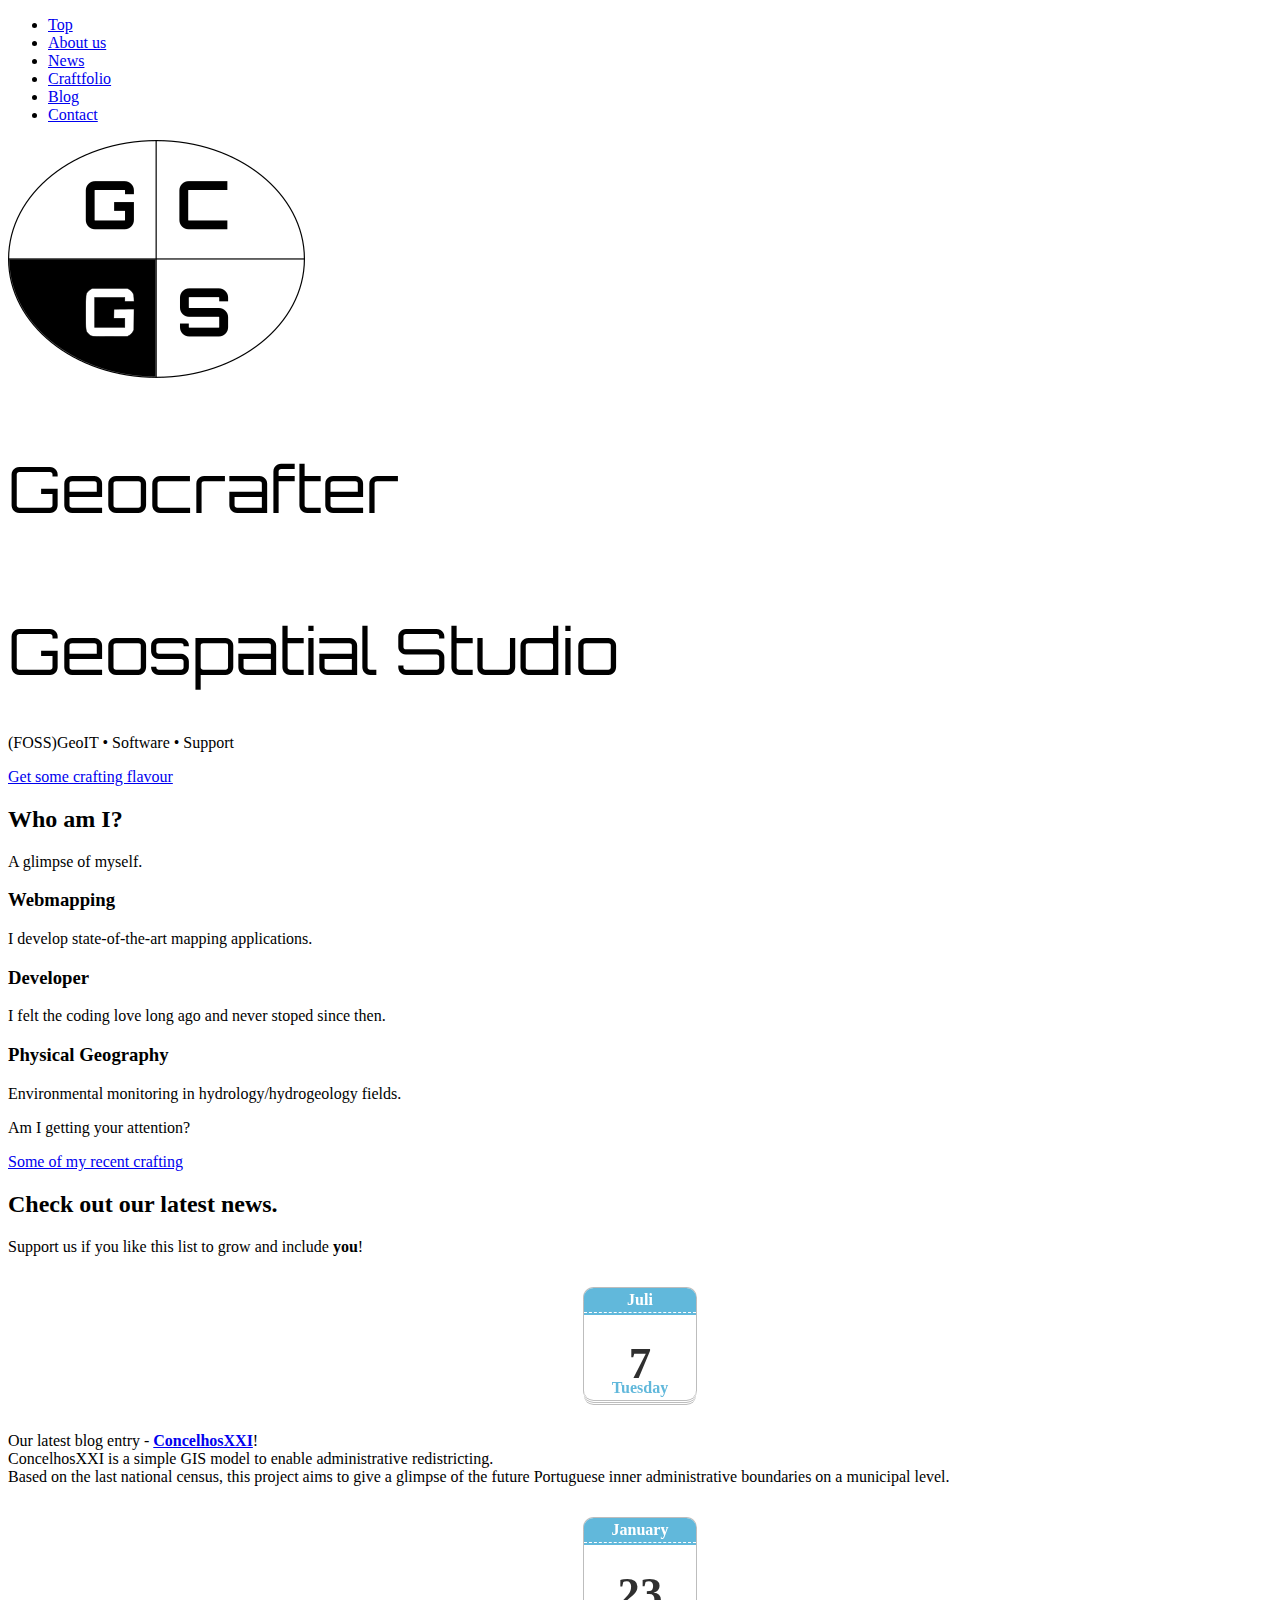
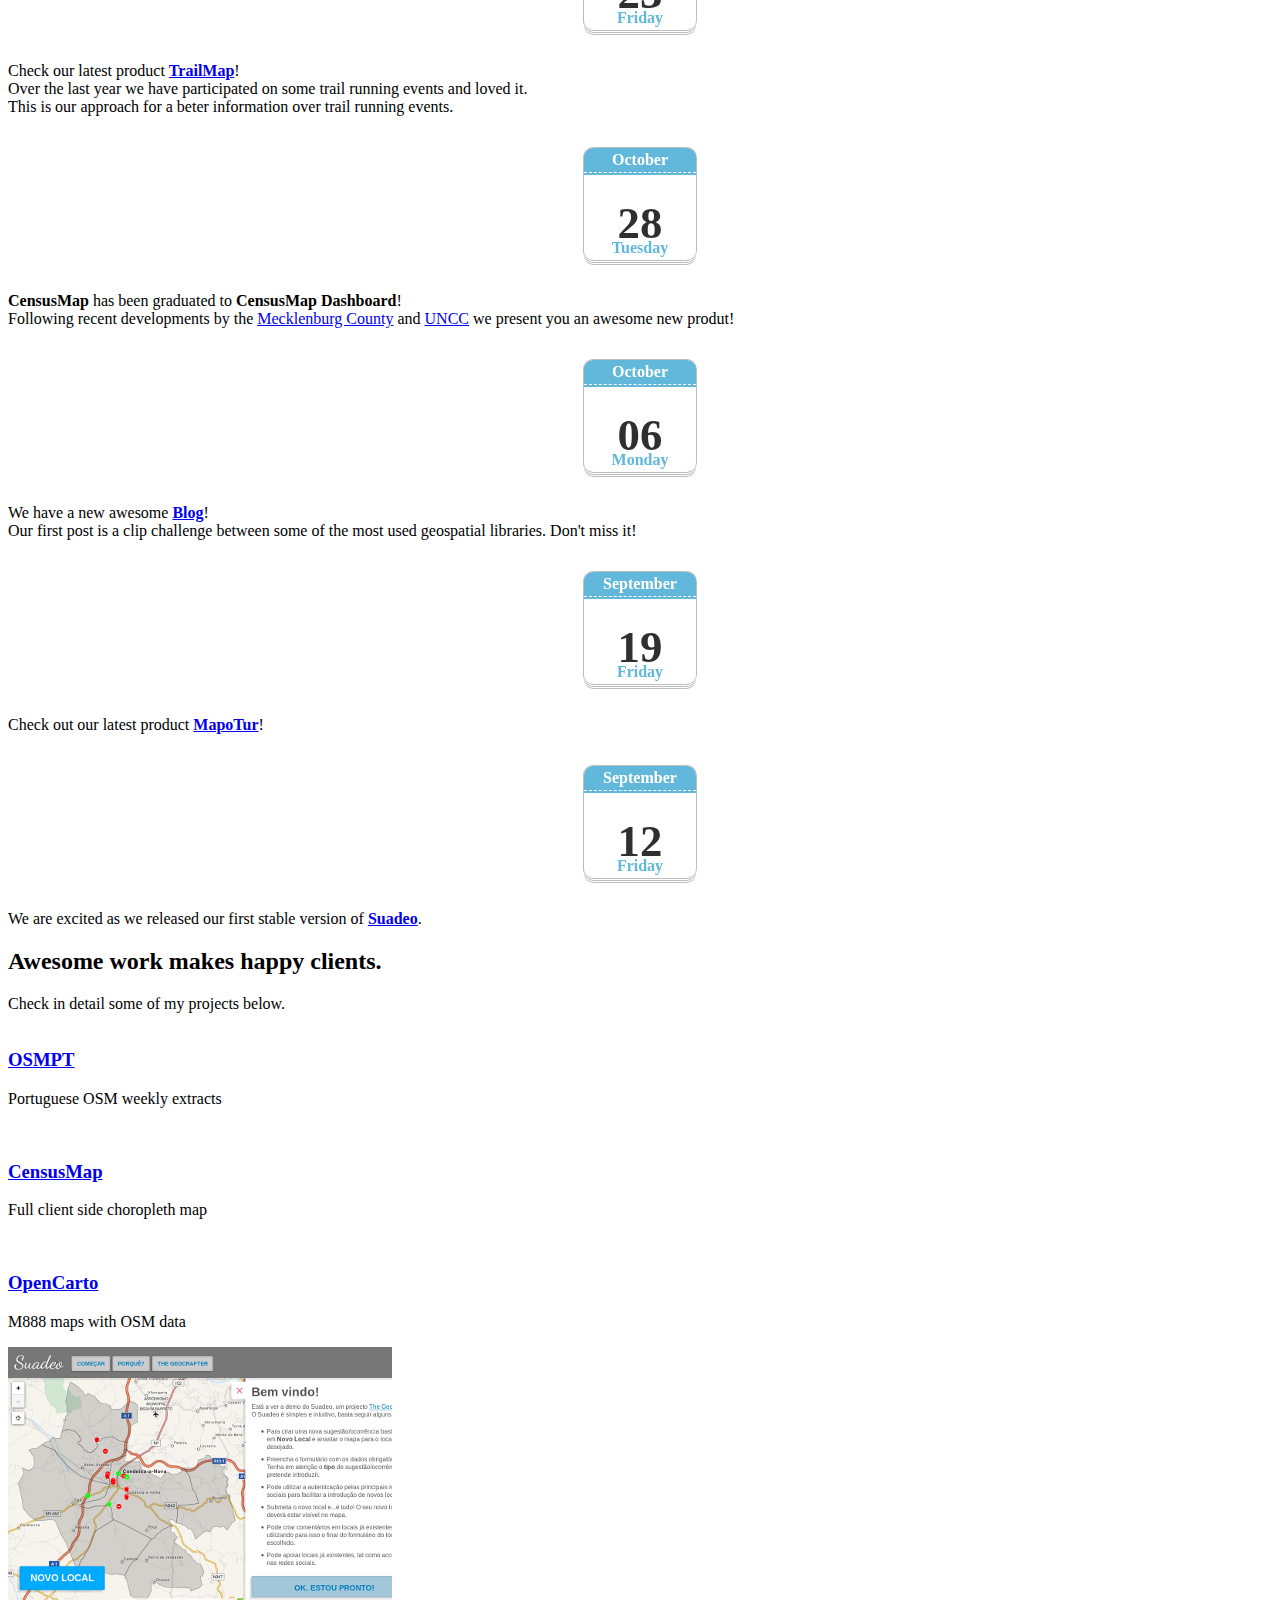
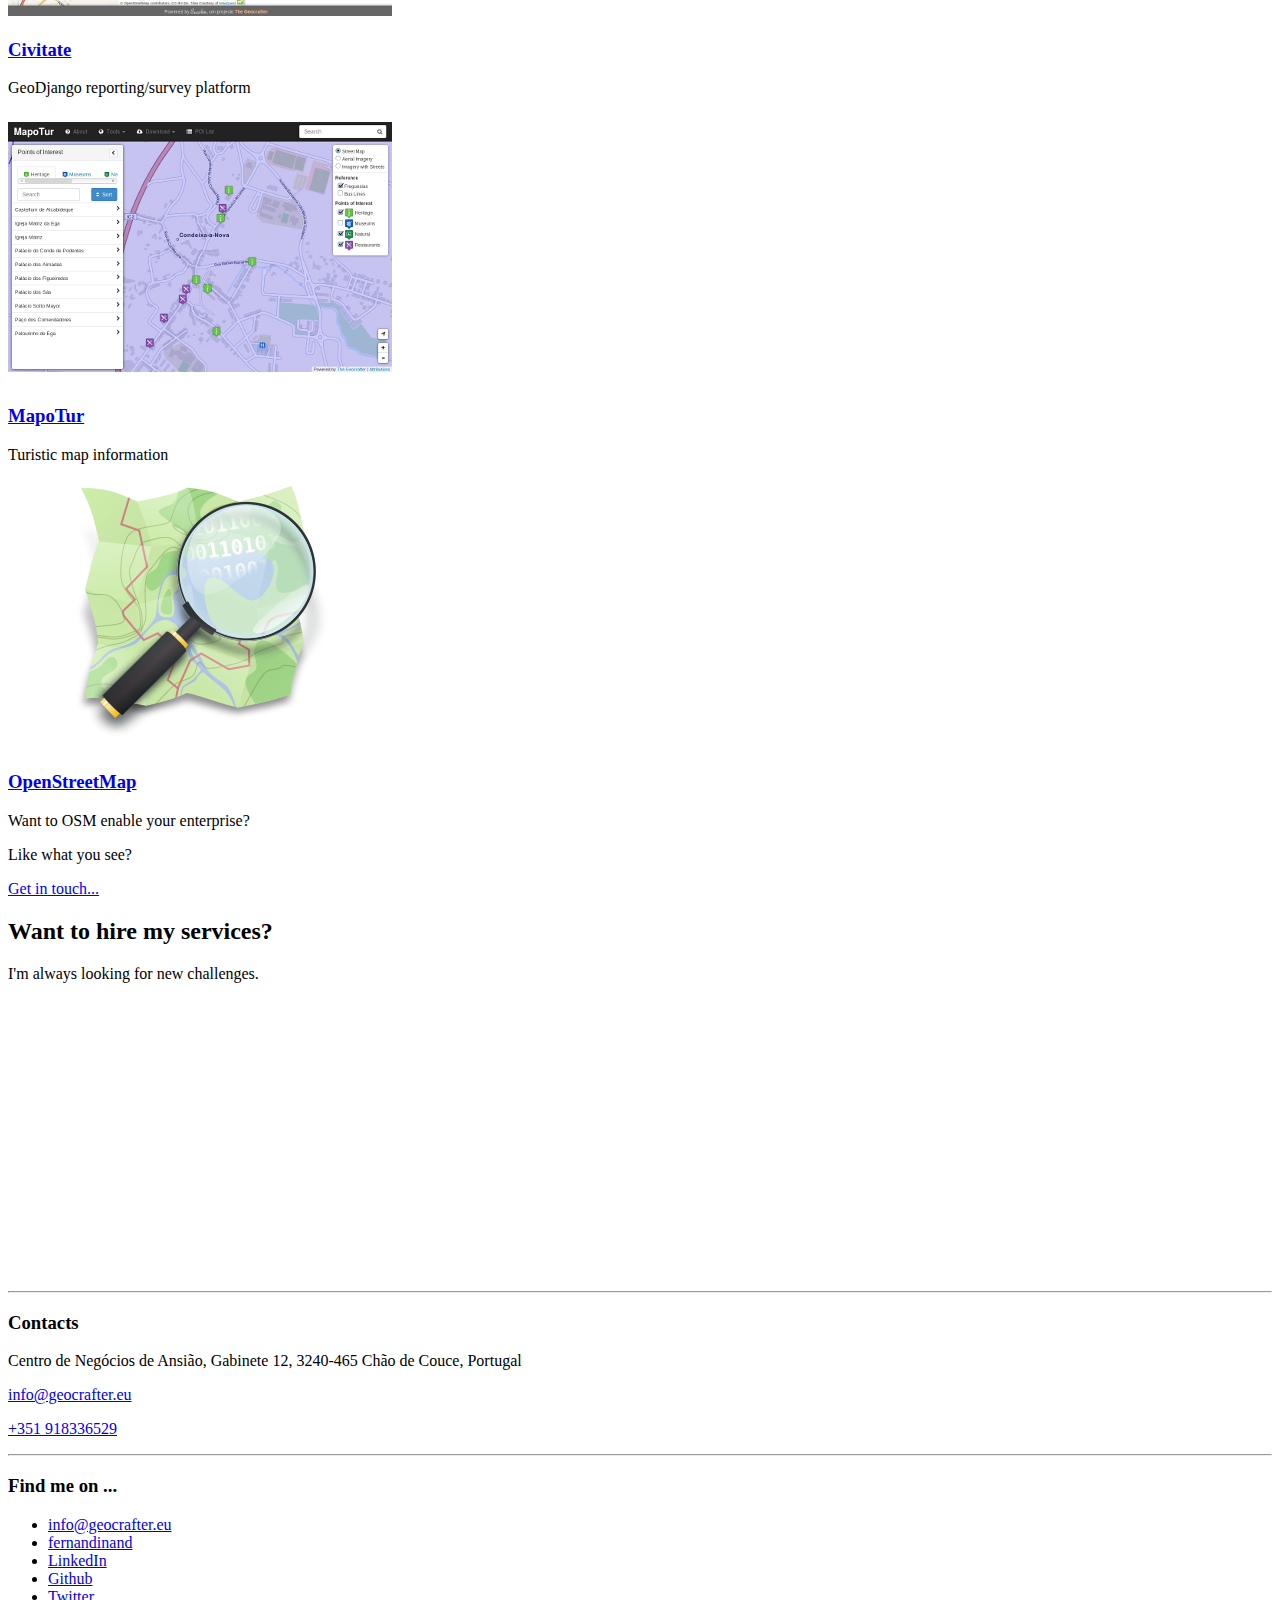
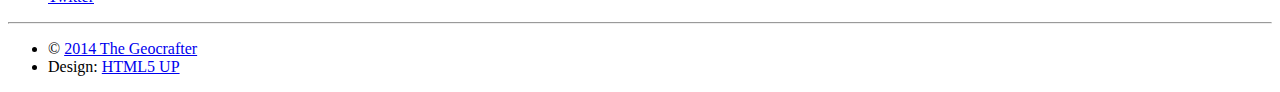
==== commit c0d17522: "typo" ====
--- a/index.html
+++ b/index.html
@@ -279,7 +279,7 @@
 								<hr />
 								<div id="contacts">
 									<h3>Contacts</h3>
-										<a href="mailto:info@geocrafter.eu" class="fa fa-building"></a><p>Gabinete de Negócios de Ansião, Gabinete 12, 3240-465 Chão de Couce, Portugal</p>
+										<a href="mailto:info@geocrafter.eu" class="fa fa-building"></a><p>Centro de Negócios de Ansião, Gabinete 12, 3240-465 Chão de Couce, Portugal</p>
 										<p><a href="mailto:info@geocrafter.eu" class="fa fa-envelope"><span>info@geocrafter.eu</span></a></p>
 										<p><a href="tel:+351918336529" class="fa fa-phone"><span>+351 918336529</span></a></p>
 								</div>
@@ -312,7 +312,7 @@
 			<!-- Freshdesk -->
 			<script type="text/javascript" src="https://s3.amazonaws.com/assets.freshdesk.com/widget/freshwidget.js"></script>
 			<script type="text/javascript">
-				FreshWidget.init("", {"queryString": "&widgetType=popup&formTitle=Ajuda+e+Suporte&submitTitle=Enviar+mensagem&submitThanks=Obrigado+pela+sua+mensagem.+Responderemos+na+maior+brevidade+poss%C3%ADvel.&captcha=yes&searchArea=no", "utf8": "✓", "widgetType": "popup", "buttonType": "text", "buttonText": "Podemos ajudar?", "buttonColor": "white", "buttonBg": "#3B3B3B", "alignment": "2", "offset": "444px", "submitThanks": "Obrigado pela sua mensagem. Responderemos na maior brevidade possível.", "formHeight": "400px", "captcha": "yes", "url": "https://geocrafter.freshdesk.com"} );
+				FreshWidget.init("", {"queryString": "&widgetType=popup&formTitle=Ajuda+e+Suporte&submitTitle=Enviar+mensagem&submitThanks=Obrigado+pela+sua+mensagem.+Responderemos+na+maior+brevidade+poss%C3%ADvel.&captcha=yes&searchArea=no", "utf8": "✓", "widgetType": "popup", "buttonType": "text", "buttonText": "Podemos ajudar?", "buttonColor": "white", "buttonBg": "#3B3B3B", "alignment": "2", "offset": "400px", "submitThanks": "Obrigado pela sua mensagem. Responderemos na maior brevidade possível.", "formHeight": "550px", "captcha": "yes", "url": "https://geocrafter.freshdesk.com"} );
 			</script>
 
 	</body>
